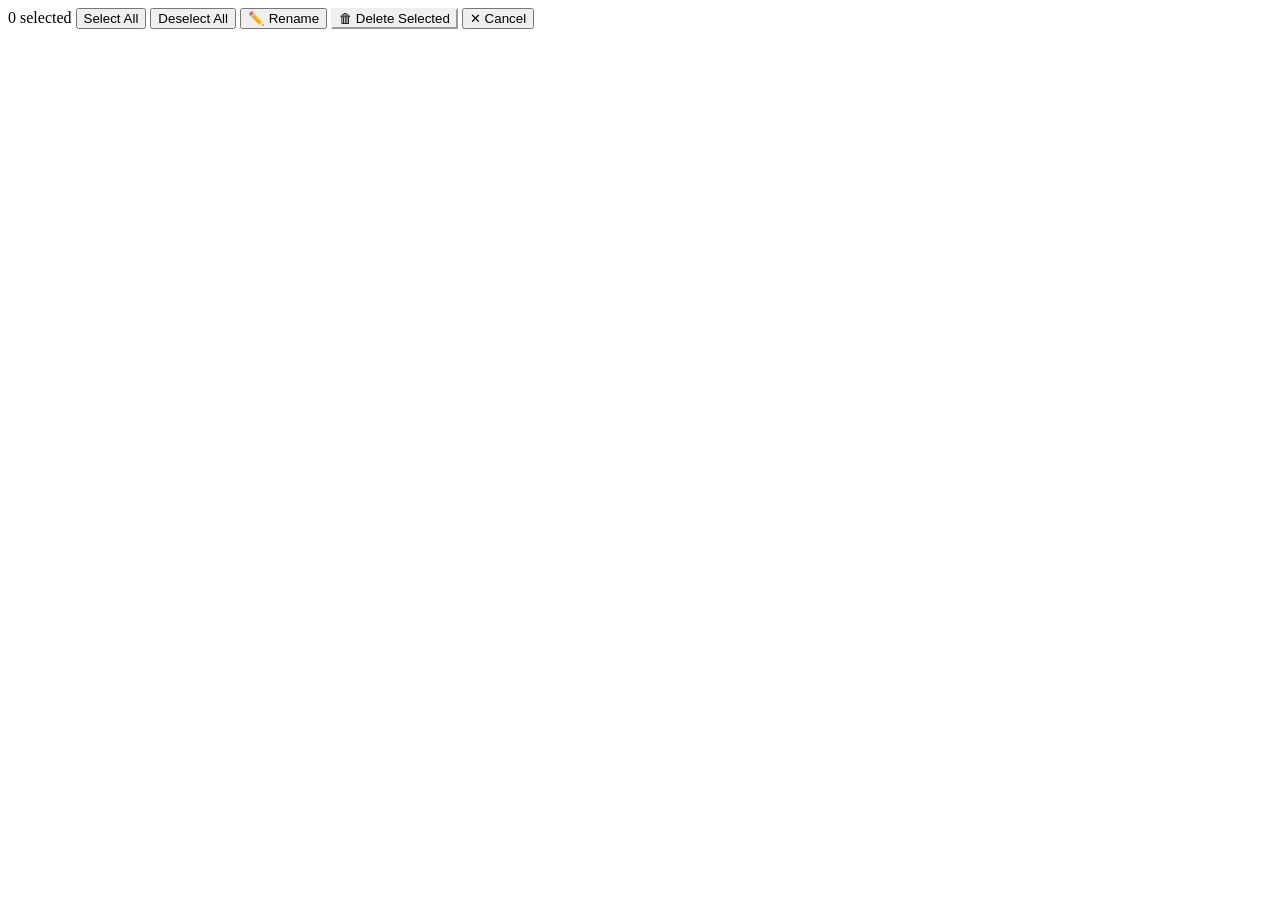
==== Shot Taker/templates/index.html @ 3c6f1e76 "First upload. First upload. Considered Beta 0.01" ====
<!DOCTYPE html>
<html lang="en">
<head>
    <meta charset="UTF-8">
    <meta name="viewport" content="width=device-width, initial-scale=1.0">
    <title>ShotTaker</title>
    <link rel="stylesheet" href="/static/style.css">
</head>
<body>

<!-- =========================
     SETUP WIZARD OVERLAY
========================= -->
<div id="wizardOverlay" class="wizard-overlay" style="display:none;">
<div class="wizard-box">

    <div class="wizard-header">
        <span class="logo">ShotTaker</span>
        <p class="wizard-sub">Let's get you set up.</p>
    </div>

    <div class="wizard-progress">
        <div class="wizard-progress-bar" id="wizardProgressBar"></div>
    </div>
    <div class="wizard-step-label" id="wizardStepLabel"></div>

    <!-- WELCOME -->
    <div class="wizard-step" id="wstep-welcome">
        <h2>Welcome to ShotTaker</h2>
        <p>ShotTaker runs in the background while you game and automatically captures screenshots — no platform overlay required. It saves directly to your chosen folder with organised filenames.</p>
        <p>This wizard will walk you through configuring your setup. It only takes a few minutes.</p>
        <p class="hint">💡 You can re-run this wizard any time from Settings → Screenshots.</p>
        <p class="hint">📁 <strong>Browse</strong> buttons open a folder picker. If nothing happens, check your taskbar — it may have opened behind other windows.</p>
    </div>

    <!-- PLATFORM SELECT -->
    <div class="wizard-step" id="wstep-platforms">
        <h2>Which Platforms Do You Use?</h2>
        <p>Select all your game launchers. ShotTaker uses these for game detection — not for screenshot capture.</p>
        <div class="platform-check-list">
            <label class="platform-check-item">
                <input type="checkbox" id="use_steam" checked>
                <span class="platform-label steam-label">Steam</span>
                <span class="platform-check-desc">Steam client</span>
            </label>
            <label class="platform-check-item">
                <input type="checkbox" id="use_gog">
                <span class="platform-label gog-label">GOG</span>
                <span class="platform-check-desc">GOG Galaxy</span>
            </label>
            <label class="platform-check-item">
                <input type="checkbox" id="use_epic">
                <span class="platform-label epic-label">Epic</span>
                <span class="platform-check-desc">Epic Games Launcher</span>
            </label>
            <label class="platform-check-item">
                <input type="checkbox" id="use_ubisoft">
                <span class="platform-label ubisoft-label">Ubisoft</span>
                <span class="platform-check-desc">Ubisoft Connect</span>
            </label>
            <label class="platform-check-item">
                <input type="checkbox" id="use_ea">
                <span class="platform-label ea-label">EA</span>
                <span class="platform-check-desc">EA App</span>
            </label>
        </div>
        <div class="info-box" style="margin-top:14px;">
            📂 ShotTaker will automatically scan for your game folders when you reach the Game Folders step.
        </div>
    </div>

    <!-- CAPTURE MODE -->
    <div class="wizard-step" id="wstep-capturemode">
        <h2>Screenshot Mode</h2>
        <p>How should ShotTaker decide when to take screenshots?</p>
        <div class="mode-options">
            <label class="mode-option">
                <input type="radio" name="capture_mode" value="timelapse" checked>
                <div class="mode-option-content">
                    <strong>⏱ Time Lapse</strong>
                    <p>Takes a screenshot at a set interval (e.g. every 7 minutes). Predictable and low CPU usage.</p>
                    <p class="mode-recommended">✓ Recommended for most systems</p>
                </div>
            </label>
            <label class="mode-option">
                <input type="radio" name="capture_mode" value="action">
                <div class="mode-option-content">
                    <strong>⚡ Action Shots</strong>
                    <p>Monitors the screen for significant changes and captures automatically when something interesting happens.</p>
                    <p class="warn-text">⚠️ Continuously monitors your screen — may impact performance on lower-end systems.</p>
                </div>
            </label>
            <label class="mode-option">
                <input type="radio" name="capture_mode" value="hybrid">
                <div class="mode-option-content">
                    <strong>🔀 Hybrid</strong>
                    <p>Runs both Time Lapse and Action Shots simultaneously for maximum coverage.</p>
                    <p class="warn-text">⚠️ Higher CPU usage — recommended for mid to high-end systems only.</p>
                </div>
            </label>
        </div>
    </div>

    <!-- SCREENSHOT FOLDER -->
    <div class="wizard-step" id="wstep-shotfolder">
        <h2>Screenshot Folder</h2>
        <p>Where should ShotTaker save your screenshots?</p>
        <div class="wizard-field">
            <label>Screenshots folder</label>
            <div class="browse-row">
                <input class="path-input" id="wiz_screenshot_folder" placeholder="e.g. C:\Screenshots\Games">
                <button class="btn btn-secondary" onclick="browseAndFill('wiz_screenshot_folder')">📁 Browse</button>
            </div>
        </div>
        <div class="wizard-field" style="margin-top:16px;">
            <div class="settings-row">
                <div>
                    <label><strong>Organise by game</strong></label>
                    <p class="hint">Creates a subfolder per game: <code>Screenshots/PathOfExile/</code></p>
                </div>
                <label class="toggle">
                    <input type="checkbox" id="wiz_per_game" checked>
                    <span class="toggle-slider"></span>
                </label>
            </div>
        </div>
        <div class="info-box" style="margin-top:14px;">
            <strong>File naming:</strong> Screenshots are saved as <code>GameName_TimeLapse_001.png</code> or <code>GameName_DynamicShot_001.png</code>. Numbers continue from where they left off across sessions.
        </div>
    </div>

    <!-- INTERVAL (timelapse/hybrid only) -->
    <div class="wizard-step" id="wstep-interval">
        <h2>⏱ Time Lapse Settings</h2>
        <div class="wizard-field">
            <label>Interval between screenshots (minutes)</label>
            <input id="wiz_interval" type="number" min="1" max="120" value="7" class="num-input">
            <p class="hint">7 minutes is a good default for most games.</p>
        </div>
        <div class="wizard-field">
            <label>First screenshot delay (seconds)</label>
            <input id="wiz_first_delay" type="number" min="0" max="300" value="10" class="num-input">
            <p class="hint">Wait this long after game launch before the first shot. Lets the game finish loading.</p>
        </div>
        <div class="wizard-field" style="margin-top:14px;">
            <div class="settings-row">
                <div>
                    <label><strong>Burst mode</strong></label>
                    <p class="hint">Take several shots in quick succession each interval instead of one.</p>
                </div>
                <label class="toggle">
                    <input type="checkbox" id="wiz_burst_enabled" onchange="toggleWizBurst()">
                    <span class="toggle-slider"></span>
                </label>
            </div>
            <div id="wiz_burst_options" style="display:none; margin-top:10px;">
                <div class="burst-config-row">
                    <div class="burst-config-field">
                        <label>Shots per burst</label>
                        <input id="wiz_burst_shots" type="number" min="1" max="10" value="3" class="num-input">
                    </div>
                    <div class="burst-config-field">
                        <label>Delay between shots (s)</label>
                        <input id="wiz_burst_delay" type="number" min="0.5" max="10" step="0.5" value="0.5" class="num-input">
                    </div>
                </div>
            </div>
        </div>
    </div>

    <!-- ACTION SHOTS (action/hybrid only) -->
    <div class="wizard-step" id="wstep-actionshots">
        <h2>⚡ Action Shots Settings</h2>
        <div class="warning-box">
            <strong>⚠️ Performance note</strong>
            <p>Action Shots continuously monitors your screen to detect changes. On lower-end systems this may affect game performance. If you notice slowdown, switch to Time Lapse mode in Settings.</p>
        </div>
        <div class="wizard-field" style="margin-top:16px;">
            <label>Sensitivity (how much change triggers a shot)</label>
            <div style="display:flex; align-items:center; gap:12px; margin-top:6px;">
                <input type="range" id="wiz_sensitivity" min="5" max="100" value="30" step="1"
                       oninput="document.getElementById('wiz_sens_val').textContent = this.value">
                <output id="wiz_sens_val">30</output>
            </div>
            <p class="hint">Low = captures subtle changes · High = only captures large scene shifts</p>
        </div>
        <div class="wizard-field">
            <label>Cooldown between action shots (seconds)</label>
            <input id="wiz_action_cooldown" type="number" min="1" max="120" value="5" class="num-input">
            <p class="hint">Minimum time between consecutive action shots. Prevents burst-capturing the same scene.</p>
        </div>
    </div>

    <!-- ACHIEVEMENT SCREENSHOTS -->
    <div class="wizard-step" id="wstep-achievements">
        <h2>🏆 Achievement Screenshots</h2>
        <p>ShotTaker can automatically take a burst of screenshots when Steam detects an achievement unlock — capturing the notification appearing, fully visible, and fading out.</p>
        <div class="info-box">⚠️ Steam only for now. GOG, Epic, Ubisoft and EA support coming in a future update.</div>

        <div class="wizard-field" style="margin-top:16px;">
            <div class="settings-row">
                <label><strong>Enable achievement screenshots</strong></label>
                <label class="toggle">
                    <input type="checkbox" id="wiz_achievement_enabled">
                    <span class="toggle-slider"></span>
                </label>
            </div>
        </div>
        <div class="burst-config-row" style="margin-top:12px;">
            <div class="burst-config-field">
                <label>Shots per burst</label>
                <input id="wiz_ach_shots" type="number" min="1" max="10" value="7" class="num-input">
                <p class="hint">Default: 7</p>
            </div>
            <div class="burst-config-field">
                <label>Delay between shots (s)</label>
                <input id="wiz_ach_delay" type="number" min="0.5" max="10" step="0.5" value="0.5" class="num-input">
                <p class="hint">Min 0.5s</p>
            </div>
        </div>
    </div>

    <!-- NOTIFICATIONS -->
    <div class="wizard-step" id="wstep-notifications">
        <h2>🔔 Notifications</h2>
        <p>ShotTaker can notify you when it detects a game starting.</p>
        <div class="info-box" style="margin-bottom:14px;">
            <strong>What the notification tells you:</strong> It means ShotTaker detected an executable and started capturing. If it fires when you're not in a game, blacklist that exe from the Games tab.
        </div>
        <div class="wizard-field">
            <div class="mode-options">
                <label class="mode-option">
                    <input type="radio" name="notif_enabled" value="yes" checked>
                    <div class="mode-option-content">
                        <strong>Yes — notify me</strong>
                        <p>Shows a Windows notification and plays a sound when a game is detected.</p>
                        <p class="mode-recommended">✓ Recommended while setting up</p>
                    </div>
                </label>
                <label class="mode-option">
                    <input type="radio" name="notif_enabled" value="no">
                    <div class="mode-option-content">
                        <strong>No — run silently</strong>
                    </div>
                </label>
            </div>
        </div>
        <div class="wizard-field">
            <label>Custom notification sound</label>
            <p class="hint">Optional. Upload an mp3, wav, ogg, or m4a file. Leave blank for the built-in sound.</p>
            <div class="notif-sound-row">
                <span id="wiz_sound_label" class="hint">Using built-in sound</span>
                <label class="upload-btn">📂 Upload<input type="file" id="wiz_sound_file" accept=".mp3,.wav,.ogg,.m4a" onchange="uploadSound(this)" style="display:none;"></label>
                <button id="wiz_sound_delete" onclick="deleteSound()" style="display:none;" class="btn btn-secondary">✕ Remove</button>
            </div>
            <br><button class="btn btn-secondary" onclick="testNotification()">🔔 Test Notification</button>
            <div id="wiz_notif_permission" class="warning-box" style="display:none; margin-top:10px;">
                <strong>⚠️ Permission required</strong>
                <p>Click Allow when your browser asks for notification permission.</p>
            </div>
        </div>
    </div>

    <!-- WINDOW & STARTUP -->
    <div class="wizard-step" id="wstep-window">
        <h2>🖥️ Window &amp; Startup</h2>
        <div class="wizard-field">
            <div class="settings-row">
                <div>
                    <label><strong>Launch ShotTaker with Windows</strong></label>
                    <p class="hint">Starts automatically when you log in.</p>
                </div>
                <label class="toggle">
                    <input type="checkbox" id="wiz_startup" onchange="toggleWizStartup(this)">
                    <span class="toggle-slider"></span>
                </label>
            </div>
        </div>
        <div class="wizard-field">
            <div class="settings-row">
                <div>
                    <label><strong>Minimise to system tray</strong></label>
                    <p class="hint">Closing the window sends it to the tray instead of exiting.</p>
                </div>
                <label class="toggle">
                    <input type="checkbox" id="wiz_minimise_tray">
                    <span class="toggle-slider"></span>
                </label>
            </div>
        </div>
        <div class="wizard-field">
            <div class="settings-row">
                <div>
                    <label><strong>Pop up window when game detected</strong></label>
                    <p class="hint">Briefly shows the ShotTaker window when a game starts.</p>
                </div>
                <label class="toggle">
                    <input type="checkbox" id="wiz_popup_game" checked>
                    <span class="toggle-slider"></span>
                </label>
            </div>
        </div>
    </div>

    <!-- GAME FOLDERS -->
    <div class="wizard-step" id="wstep-gamefolders">
        <h2>📂 Game Folders</h2>
        <p>ShotTaker is scanning for your game install folders...</p>
        <div id="wiz_scan_status" class="info-box">🔍 Scanning...</div>
        <div id="wiz_folder_results"></div>
        <div class="wizard-field" style="margin-top:16px;">
            <label>Add a folder manually</label>
            <div class="add-folder-row">
                <select id="wiz_add_platform" class="select" style="min-width:120px;">
                    <option value="steam">Steam</option>
                    <option value="gog">GOG</option>
                    <option value="epic">Epic</option>
                    <option value="ubisoft">Ubisoft</option>
                    <option value="ea">EA</option>
                    <option value="extra_games">Other</option>
                </select>
                <input class="path-input" id="wiz_add_path" placeholder="Folder path">
                <button class="btn btn-secondary" onclick="wizBrowseFolder('wiz_add_path')">📁 Browse</button>
                <button class="btn btn-primary" onclick="wizAddFolder()">Add</button>
            </div>
        </div>
    </div>

    <!-- STEAM STATS FOLDER -->
    <div class="wizard-step" id="wstep-steamstats">
        <h2>🏆 Steam Achievement Detection</h2>
        <p>ShotTaker watches Steam's local stats folder to detect achievement unlocks. If Steam is installed on a non-default drive, update this path.</p>
        <div class="info-box">Default: <code>C:\Program Files (x86)\Steam\appcache\stats</code></div>
        <div class="wizard-field" style="margin-top:14px;">
            <label>Steam stats folder path</label>
            <div class="browse-row">
                <input class="path-input" id="wiz_steam_stats" placeholder="Path to Steam appcache/stats folder">
                <button class="btn btn-secondary" onclick="browseAndFill('wiz_steam_stats')">📁 Browse</button>
            </div>
        </div>
    </div>

    <!-- DONE -->
    <div class="wizard-step" id="wstep-done">
        <h2>✅ All Done!</h2>
        <p>Here's a summary of your setup. Anything marked <span style="color:var(--orange)">Later</span> can be configured in Settings.</p>
        <div id="wizardSummary" class="wizard-summary"></div>
        <p class="hint">Click <strong>Start ShotTaker</strong> to go to your dashboard.</p>
    </div>

    <!-- WIZARD NAV -->
    <div class="wizard-nav">
        <button id="wizBtnBack" class="btn btn-secondary" onclick="wizardBack()" style="display:none;">← Back</button>
        <button id="wizBtnNext" class="btn btn-primary" onclick="wizardNext()">Next →</button>
        <button id="wizBtnFinish" class="btn btn-primary" onclick="wizardFinish()" style="display:none;">Start ShotTaker ✓</button>
    </div>

</div>
</div>


<!-- =========================
     MAIN APP
========================= -->
<div id="mainApp" style="display:none;">

<!-- HEADER -->
<header class="header" style="display:none;" id="mainHeader">
    <div class="header-left">
        <span class="logo">ShotTaker</span>
        <div class="status-pill">
            <span class="status-dot" id="statusDot"></span>
            <span id="statusText">Loading...</span>
        </div>
        <span class="game-badge" id="activePlatformBadge"></span>
    </div>
    <div class="header-right">
        <nav class="main-nav">
            <button class="btn btn-ghost nav-btn active" onclick="switchTab('dashboard', this)">Dashboard</button>
            <button class="btn btn-ghost nav-btn" onclick="switchTab('gallery', this)">Gallery</button>
            <button class="btn btn-ghost nav-btn" onclick="switchTab('games', this)">Games</button>
            <button class="btn btn-ghost nav-btn" onclick="switchTab('blacklist', this)">Blacklist</button>
            <button class="btn btn-ghost nav-btn" onclick="switchTab('settings', this)">Settings</button>
        </nav>
    </div>
</header>

<!-- =========================
     DASHBOARD
========================= -->
<div id="dashboard" class="page active">
<div class="main">

    <div class="dash-grid">
        <div class="dash-card">
            <div class="dash-label">Active Game</div>
            <div class="dash-value" id="activeGame">None</div>
        </div>
        <div class="dash-card">
            <div class="dash-label">Platform</div>
            <div class="dash-value" id="activePlatform">—</div>
        </div>
        <div class="dash-card">
            <div class="dash-label">Games Detected</div>
            <div class="dash-value" id="gameCount">0</div>
        </div>
        <div class="dash-card">
            <div class="dash-label">Screenshots Taken</div>
            <div class="dash-value" id="shotCount">0</div>
        </div>
    </div>

    <div class="section-card">
        <h3 class="section-title">Capture Mode</h3>
        <div style="display:flex; align-items:center; gap:12px; flex-wrap:wrap;">
            <div class="mode-options" style="flex-direction:row; margin:0; gap:8px;">
                <label class="mode-option" style="padding:8px 14px; flex-direction:row; align-items:center; gap:8px;">
                    <input type="radio" name="dash_capture_mode" value="timelapse" onchange="saveDashCaptureMode()">
                    <span>⏱ Time Lapse</span>
                </label>
                <label class="mode-option" style="padding:8px 14px; flex-direction:row; align-items:center; gap:8px;">
                    <input type="radio" name="dash_capture_mode" value="action" onchange="saveDashCaptureMode()">
                    <span>⚡ Action Shots</span>
                </label>
                <label class="mode-option" style="padding:8px 14px; flex-direction:row; align-items:center; gap:8px;">
                    <input type="radio" name="dash_capture_mode" value="hybrid" onchange="saveDashCaptureMode()">
                    <span>🔀 Hybrid</span>
                </label>
            </div>
        </div>
        <p class="hint" id="dashModeHint" style="margin-top:8px;"></p>
    </div>

    <div id="lastSessionCard" class="section-card" style="display:none;">
        <h3 class="section-title">Last Session</h3>
        <div id="lastSessionInfo"></div>
    </div>

    <div class="section-card">
        <h3 class="section-title">Screenshot Folders</h3>
        <div id="screenshotFolderLinks"></div>
    </div>

</div>
</div>


<!-- =========================
     GALLERY
========================= -->
<div id="gallery" class="page">

    <!-- Gallery toolbar -->
    <div class="toolbar">
        <div class="filters">
            <div class="select-wrap">
                <select id="gallery_game_filter" class="select" onchange="loadGallery()">
                    <option value="">All Games</option>
                </select>
            </div>
            <div class="select-wrap">
                <select id="gallery_type_filter" class="select" onchange="loadGallery()">
                    <option value="">All Types</option>
                    <option value="TimeLapse">Time Lapse</option>
                    <option value="DynamicShot">Action Shots</option>
                    <option value="Achievement">Achievement</option>
                </select>
            </div>
            <button class="btn btn-secondary" id="sessionFilterBtn" onclick="toggleSessionFilter()" style="font-size:12px; white-space:nowrap;">
                🎮 Recent Session
            </button>
        </div>
        <div class="toolbar-right">
            <span class="stats" id="galleryStats"></span>
            <button class="btn btn-secondary" onclick="lookupSteamIds()" title="Look up Steam AppID names" style="font-size:11px;">🔍 Lookup Steam IDs</button>
            <button class="btn btn-ghost" onclick="loadGallery()" title="Refresh">⟳</button>
        </div>
    </div>

    <div class="main">
        <div id="galleryGrid" class="gallery"></div>
        <div id="galleryEmpty" class="empty-state hidden">
            <div class="empty-icon">📷</div>
            <p>No screenshots yet.</p>
            <p class="empty-sub">ShotTaker will capture screenshots automatically when you're in a game.</p>
        </div>
        <div id="galleryPagination" class="pagination"></div>
    </div>

    <!-- Lightbox -->
    <div id="lightbox" class="lightbox hidden">
        <div class="lb-overlay" onclick="closeLightbox()"></div>
        <div class="lb-frame">
            <button class="lb-close" onclick="closeLightbox()">&times;</button>
            <button class="lb-nav lb-prev" id="lbPrev" onclick="lightboxNav(-1)">&#8249;</button>
            <button class="lb-nav lb-next" id="lbNext" onclick="lightboxNav(1)">&#8250;</button>
            <img id="lbImg" src="" alt="">
            <div class="lb-meta">
                <span id="lbGame"></span>
                <span id="lbType"></span>
                <span id="lbNum"></span>
                <button class="lb-dl-btn" id="lbCopy" onclick="copyScreenshotPath()">📋 Copy Path</button>
                <button class="btn btn-secondary" id="lbOpenWith" onclick="openInApp()">🖼 Open in Paint</button>
                <button class="btn btn-secondary" id="lbDelete" onclick="deleteCurrentShot()" style="color:var(--red); border-color:var(--red);">🗑 Delete</button>
            </div>
        </div>
    </div>

</div>


<!-- =========================
     GAMES
========================= -->
<div id="games" class="page">
<div class="main">

    <div class="section-card" style="margin-bottom:14px;">
        <div style="display:flex; align-items:center; justify-content:space-between; flex-wrap:wrap; gap:10px;">
            <div>
                <strong>Scan for new games</strong>
                <p class="hint" style="margin:2px 0 0;">Installed something new? Run a scan to pick it up.</p>
            </div>
            <button class="btn btn-primary" onclick="triggerGameScan()">♻️ Scan Now</button>
        </div>
    </div>

    <div class="toolbar" style="margin-bottom:10px; border-radius:var(--radius);">
        <input type="text" id="gamesSearch" class="search-input" placeholder="Search games..." oninput="filterGames()" style="flex:1; max-width:300px;">
        <div class="platform-filter" id="platformFilter">
            <button class="filter-btn active" data-platform="all" onclick="setPlatformFilter('all', this)">All</button>
            <button class="filter-btn steam-filter" data-platform="steam" onclick="setPlatformFilter('steam', this)">Steam</button>
            <button class="filter-btn gog-filter" data-platform="gog" onclick="setPlatformFilter('gog', this)">GOG</button>
            <button class="filter-btn epic-filter" data-platform="epic" onclick="setPlatformFilter('epic', this)">Epic</button>
            <button class="filter-btn ubisoft-filter" data-platform="ubisoft" onclick="setPlatformFilter('ubisoft', this)">Ubisoft</button>
            <button class="filter-btn ea-filter" data-platform="ea" onclick="setPlatformFilter('ea', this)">EA</button>
            <button class="filter-btn extra-filter" data-platform="extra_games" onclick="setPlatformFilter('extra_games', this)">Other</button>
        </div>
        <span id="gamesCount" class="stats"></span>
    </div>

    <div id="gamesList"></div>

</div>
</div>


<!-- =========================
     BLACKLIST
========================= -->
<div id="blacklist" class="page">
<div class="main">
    <h2 style="margin-bottom:16px;">Blacklist</h2>
    <button class="btn btn-secondary" onclick="loadBlacklist()" style="margin-bottom:14px;">Refresh</button>
    <div id="blacklistList"></div>
</div>
</div>


<!-- =========================
     SETTINGS
========================= -->
<div id="settings" class="page">
<div class="main">
    <h2 style="margin-bottom:16px;">Settings</h2>

    <div class="settings-tabs">
        <button class="stab active" onclick="switchSettingsTab('stab-screenshots', this)">📸 Screenshots</button>
        <button class="stab" onclick="switchSettingsTab('stab-platforms', this)">🎮 Platforms</button>
        <button class="stab" onclick="switchSettingsTab('stab-gallery', this)">🖼 Gallery</button>
        <button class="stab" onclick="switchSettingsTab('stab-notifications', this)">🔔 Notifications</button>
        <button class="stab" onclick="switchSettingsTab('stab-window', this)">🖥️ Window</button>
        <button class="stab" onclick="switchSettingsTab('stab-feedback', this)">💬 Feedback</button>
    </div>

    <!-- SCREENSHOTS TAB -->
    <div id="stab-screenshots" class="stab-content active">

        <div class="section-card">
            <h3 class="section-title">Capture Mode</h3>
            <div class="mode-options">
                <label class="mode-option">
                    <input type="radio" name="s_capture_mode" value="timelapse" onchange="saveCaptureMode()">
                    <div class="mode-option-content"><strong>⏱ Time Lapse</strong><p>Fixed interval screenshots.</p></div>
                </label>
                <label class="mode-option">
                    <input type="radio" name="s_capture_mode" value="action" onchange="saveCaptureMode()">
                    <div class="mode-option-content"><strong>⚡ Action Shots</strong><p>Screen change detection.</p><p class="warn-text">⚠️ Higher CPU usage.</p></div>
                </label>
                <label class="mode-option">
                    <input type="radio" name="s_capture_mode" value="hybrid" onchange="saveCaptureMode()">
                    <div class="mode-option-content"><strong>🔀 Hybrid</strong><p>Both modes simultaneously.</p><p class="warn-text">⚠️ Highest CPU usage.</p></div>
                </label>
            </div>
        </div>

        <div class="section-card" id="card_timelapse">
            <h3 class="section-title">Time Lapse Settings</h3>
            <div class="settings-row">
                <label>Interval (minutes)</label>
                <input id="interval" type="number" min="1" class="num-input" style="width:70px;">
            </div>
            <div class="settings-row" style="margin-top:8px;">
                <label>First screenshot delay (seconds)</label>
                <input id="first_delay" type="number" min="0" class="num-input" style="width:70px;">
            </div>
            <div class="settings-row" style="margin-top:14px;">
                <div><label><strong>Burst mode</strong></label><p class="hint">Multiple shots per interval.</p></div>
                <label class="toggle"><input type="checkbox" id="burst_enabled" onchange="toggleBurst()"><span class="toggle-slider"></span></label>
            </div>
            <div id="burst_options" style="display:none; margin-top:10px;">
                <div class="burst-config-row">
                    <div class="burst-config-field">
                        <label>Shots per burst</label>
                        <input id="burst_shots" type="number" min="1" max="10" value="3" class="num-input">
                    </div>
                    <div class="burst-config-field">
                        <label>Delay (s)</label>
                        <input id="burst_delay" type="number" min="0.5" max="10" step="0.5" value="0.5" class="num-input">
                    </div>
                </div>
            </div>
            <br><button class="btn btn-primary" onclick="saveSettings()">Save</button>
        </div>

        <div class="section-card" id="card_actionshots">
            <h3 class="section-title">Action Shots Settings</h3>
            <div class="settings-row">
                <label>Sensitivity</label>
                <div style="display:flex; align-items:center; gap:10px;">
                    <input type="range" id="sensitivity" min="5" max="100" value="30" step="1"
                           oninput="document.getElementById('sens_val').textContent = this.value">
                    <output id="sens_val">30</output>
                </div>
            </div>
            <div class="settings-row" style="margin-top:8px;">
                <label>Cooldown between shots</label>
                <div style="display:flex; align-items:center; gap:6px;">
                    <input id="action_cooldown" type="number" min="1" max="999" value="5" class="num-input" style="width:70px;">
                    <select id="action_cooldown_unit" class="select" style="width:90px;" onchange="updateCooldownMax()">
                        <option value="seconds">Seconds</option>
                        <option value="minutes">Minutes</option>
                    </select>
                </div>
            </div>
            <br><button class="btn btn-primary" onclick="saveActionSettings()">Save</button>
        </div>

        <div class="section-card">
            <h3 class="section-title">🏆 Achievement Screenshots <span class="platform-label steam-label">Steam</span></h3>
            <p class="hint">Takes a burst when a Steam achievement is unlocked. ⚠️ Steam only for now.</p>
            <div class="settings-row" style="margin-top:10px;">
                <label><strong>Enable</strong></label>
                <label class="toggle"><input type="checkbox" id="achievement_enabled" onchange="saveAchievementSettings()"><span class="toggle-slider"></span></label>
            </div>
            <div style="margin-top:14px;">
                <div class="burst-config-row">
                    <div class="burst-config-field">
                        <label>Shots per burst</label>
                        <input id="ach_shots" type="number" min="1" max="10" value="7" class="num-input" onchange="saveAchievementSettings()">
                    </div>
                    <div class="burst-config-field">
                        <label>Delay (s)</label>
                        <input id="ach_delay" type="number" min="0.5" max="10" step="0.5" value="0.5" class="num-input" onchange="saveAchievementSettings()">
                    </div>
                </div>
            </div>
            <div style="margin-top:14px;">
                <button class="btn btn-secondary" onclick="fireManualBurst()">🔥 Fire Manual Burst Now</button>
                <p class="hint">Test the burst or use for platforms without automatic detection.</p>
            </div>
        </div>

        <div class="section-card">
            <h3 class="section-title">Setup Wizard</h3>
            <p class="hint">Re-run the setup wizard. Your existing settings will be pre-filled.</p>
            <button class="btn btn-secondary" onclick="showWizard()">Re-run Setup Wizard</button>
        </div>

    </div>

    <!-- PLATFORMS TAB -->
    <div id="stab-platforms" class="stab-content">

        <div class="section-card">
            <h3 class="section-title">Game Folders</h3>
            <p class="hint">Folders scanned for game executables.</p>
            <div class="folder-mgmt-row">
                <select id="add_platform" class="select">
                    <option value="steam">Steam</option>
                    <option value="gog">GOG</option>
                    <option value="epic">Epic</option>
                    <option value="ubisoft">Ubisoft</option>
                    <option value="ea">EA</option>
                    <option value="extra_games">Other</option>
                </select>
                <input class="path-input" id="add_folder_path" placeholder="Folder path">
                <button class="btn btn-secondary" onclick="browseAndFill('add_folder_path')">📁 Browse</button>
                <button class="btn btn-primary" onclick="addGameFolder()">Add</button>
            </div>
            <p class="hint">💡 Browse may open behind other windows — check your taskbar.</p>
            <br>
            <div id="steamFolderList"><h4>Steam</h4><span class="hint">Loading...</span></div>
            <div id="gogFolderList"><h4>GOG</h4><span class="hint">Loading...</span></div>
            <div id="epicFolderList"><h4>Epic</h4><span class="hint">Loading...</span></div>
            <div id="ubisoftFolderList"><h4>Ubisoft</h4><span class="hint">Loading...</span></div>
            <div id="eaFolderList"><h4>EA</h4><span class="hint">Loading...</span></div>
            <div id="extraFolderList"><h4>Other</h4><span class="hint">Loading...</span></div>
            <br>
            <button class="btn btn-secondary" onclick="runAutoScan()">🔍 Auto-Scan</button>
            <button class="btn btn-secondary" onclick="triggerGameScan()" style="margin-left:8px;">♻️ Rescan Games</button>
        </div>

        <div class="section-card">
            <h3 class="section-title">Steam Achievement Stats Folder</h3>
            <p class="hint">Required for achievement screenshot detection. Update if Steam is on a non-default drive.</p>
            <p class="hint">Default: <code>C:\Program Files (x86)\Steam\appcache\stats</code></p>
            <div class="browse-row">
                <input class="path-input" id="steam_stats_folder" placeholder="Steam appcache/stats path">
                <button class="btn btn-secondary browse-btn" onclick="browseAndFill('steam_stats_folder')">📁 Browse</button>
            </div>
            <br><button class="btn btn-primary" onclick="saveSteamStatsFolder()">Save</button>
        </div>

        <div class="section-card">
            <h3 class="section-title">Steam Hotkey Backup <span class="hint">(Advanced)</span></h3>
            <p class="hint">Optionally press the Steam screenshot hotkey alongside direct capture. Steam only — Epic and GOG are not supported.</p>
            <div class="settings-row">
                <label><strong>Enable Steam hotkey backup</strong></label>
                <label class="toggle"><input type="checkbox" id="steam_hotkey_backup" onchange="saveHotkeyBackup()"><span class="toggle-slider"></span></label>
            </div>
            <div style="margin-top:12px;">
                <div class="hotkey-row">
                    <span class="platform-label steam-label">Steam</span>
                    <input class="key-input" id="hk_steam" readonly>
                    <button class="btn btn-secondary key-clear" onclick="clearKey('hk_steam')">Clear</button>
                </div>
                <br><button class="btn btn-primary" onclick="saveHotkeys()">Save Hotkey</button>
            </div>
        </div>

    </div>

    <!-- GALLERY TAB -->
    <div id="stab-gallery" class="stab-content">

        <div class="section-card">
            <h3 class="section-title">Screenshot Folder</h3>
            <p class="hint">Where ShotTaker saves screenshots.</p>
            <div class="browse-row">
                <input class="path-input" id="screenshot_folder">
                <button class="btn btn-secondary browse-btn" onclick="browseAndFill('screenshot_folder')">📁 Browse</button>
                <button class="btn btn-secondary" onclick="openFolder(document.getElementById('screenshot_folder').value)">Open</button>
            </div>
            <div class="settings-row" style="margin-top:14px;">
                <div><label><strong>Organise by game</strong></label><p class="hint">Creates subfolders per game.</p></div>
                <label class="toggle"><input type="checkbox" id="per_game_folders"><span class="toggle-slider"></span></label>
            </div>
            <br><button class="btn btn-primary" onclick="saveGallerySettings()">Save</button>
        </div>

        <div class="section-card">
            <h3 class="section-title">Open Screenshots With</h3>
            <p class="hint">Program used when clicking "Open in..." on a screenshot. Default: Paint.</p>
            <div class="browse-row">
                <input class="path-input" id="open_with" placeholder="e.g. mspaint or C:\Program Files\GIMP\gimp.exe">
                <button class="btn btn-secondary browse-btn" onclick="browseAndFill('open_with')">📁 Browse</button>
            </div>
            <br><button class="btn btn-primary" onclick="saveGallerySettings()">Save</button>
        </div>

        <div class="section-card">
            <h3 class="section-title">Screenshot Folders (per platform)</h3>
            <p class="hint">Quick-access links on the Dashboard. These are your platform's own screenshot save locations, separate from ShotTaker's direct captures.</p>
            <div class="folder-row"><span class="platform-label steam-label">Steam</span><input class="path-input" id="sf_steam"><button class="btn btn-secondary" onclick="browseAndFill('sf_steam')">📁</button><button class="btn btn-secondary" onclick="openFolder(document.getElementById('sf_steam').value)">Open</button></div>
            <div class="folder-row"><span class="platform-label gog-label">GOG</span><input class="path-input" id="sf_gog"><button class="btn btn-secondary" onclick="browseAndFill('sf_gog')">📁</button><button class="btn btn-secondary" onclick="openFolder(document.getElementById('sf_gog').value)">Open</button></div>
            <div class="folder-row"><span class="platform-label epic-label">Epic</span><input class="path-input" id="sf_epic"><button class="btn btn-secondary" onclick="browseAndFill('sf_epic')">📁</button><button class="btn btn-secondary" onclick="openFolder(document.getElementById('sf_epic').value)">Open</button></div>
            <div class="folder-row"><span class="platform-label ubisoft-label">Ubisoft</span><input class="path-input" id="sf_ubisoft"><button class="btn btn-secondary" onclick="browseAndFill('sf_ubisoft')">📁</button><button class="btn btn-secondary" onclick="openFolder(document.getElementById('sf_ubisoft').value)">Open</button></div>
            <div class="folder-row"><span class="platform-label ea-label">EA</span><input class="path-input" id="sf_ea"><button class="btn btn-secondary" onclick="browseAndFill('sf_ea')">📁</button><button class="btn btn-secondary" onclick="openFolder(document.getElementById('sf_ea').value)">Open</button></div>
            <br><button class="btn btn-primary" onclick="saveScreenshotFolders()">Save</button>
        </div>

    </div>

    <!-- NOTIFICATIONS TAB -->
    <div id="stab-notifications" class="stab-content">
        <div class="section-card">
            <h3 class="section-title">🔔 Game Detection Notifications</h3>
            <div class="settings-row">
                <label>Enable notifications</label>
                <label class="toggle"><input type="checkbox" id="notif_enabled_setting" onchange="saveNotifSetting()"><span class="toggle-slider"></span></label>
            </div>
            <div style="margin-top:14px;">
                <label>Custom sound</label>
                <p class="hint">mp3, wav, ogg, m4a — or leave blank for built-in.</p>
                <div class="notif-sound-row">
                    <span id="sound_label" class="hint">Using built-in sound</span>
                    <label class="upload-btn">📂 Upload<input type="file" id="sound_file" accept=".mp3,.wav,.ogg,.m4a" onchange="uploadSound(this)" style="display:none;"></label>
                    <button id="sound_delete" onclick="deleteSound()" style="display:none;" class="btn btn-secondary">✕ Remove</button>
                </div>
                <br><button class="btn btn-secondary" onclick="testNotification()">🔔 Test</button>
            </div>
        </div>
    </div>

    <!-- WINDOW TAB -->
    <div id="stab-window" class="stab-content">
        <div class="section-card">
            <h3 class="section-title">🖥️ Window &amp; Startup</h3>
            <div class="settings-row">
                <div><label><strong>Launch with Windows</strong></label><p class="hint">Start automatically on login.</p></div>
                <label class="toggle"><input type="checkbox" id="setting_startup" onchange="toggleStartup(this)"><span class="toggle-slider"></span></label>
            </div>
            <div class="settings-row" style="margin-top:12px;">
                <div><label><strong>Minimise to tray</strong></label><p class="hint">Close sends to tray instead of exiting.</p></div>
                <label class="toggle"><input type="checkbox" id="setting_minimise_tray" onchange="saveWindowSettings()"><span class="toggle-slider"></span></label>
            </div>
            <div class="settings-row" style="margin-top:12px;">
                <div><label><strong>Pop up on game detection</strong></label><p class="hint">Show window briefly when game starts.</p></div>
                <label class="toggle"><input type="checkbox" id="setting_popup_game" onchange="saveWindowSettings()"><span class="toggle-slider"></span></label>
            </div>
            <div id="popup_duration_row" class="settings-row" style="margin-top:12px;">
                <div><label><strong>Pop-up duration (seconds)</strong></label></div>
                <input type="number" id="setting_popup_duration" min="1" max="60" value="5" class="num-input" onchange="saveWindowSettings()">
            </div>
        </div>
    </div>

    <!-- FEEDBACK TAB -->
    <div id="stab-feedback" class="stab-content">

        <div class="section-card">
            <h3 class="section-title">🛠️ Debug Mode</h3>
            <p class="hint">Enables browser developer tools inside ShotTaker. Turn on before reporting a bug.</p>
            <div class="settings-row">
                <div><label><strong>Enable debug mode</strong></label><p class="hint">Allows F12 and right-click inspect inside the window.</p></div>
                <label class="toggle"><input type="checkbox" id="debug_mode_toggle" onchange="saveDebugMode(this)"><span class="toggle-slider"></span></label>
            </div>
            <div id="debug_restart_note" class="warning-box" style="display:none; margin-top:12px;">
                <strong>⚠️ Restart required</strong>
                <p>Close from the tray and relaunch to apply.</p>
            </div>
        </div>

        <div class="section-card">
            <h3 class="section-title">🐛 Reporting a Bug?</h3>
            <ol class="wizard-steps-list">
                <li>Enable <strong>Debug Mode</strong> above and restart ShotTaker</li>
                <li>Reproduce the issue</li>
                <li>Click <strong>Copy Full Log</strong> below</li>
                <li>Check <strong>"Include log"</strong> in the feedback form below</li>
            </ol>
        </div>

        <div class="section-card">
            <h3 class="section-title">Detection Log</h3>
            <p class="hint">Live output from the detection engine. Include this with bug reports.</p>
            <div class="log-header">
                <button class="btn btn-secondary log-copy-btn" onclick="copyFullLog()">📋 Copy Full Log</button>
                <button class="btn btn-secondary log-copy-btn" onclick="clearLogDisplay()">🗑 Clear</button>
            </div>
            <div id="detectionLog" class="log-box"></div>
        </div>

        <div class="section-card">
            <h3 class="section-title">💬 Send Feedback</h3>
            <p class="hint">Found a bug or have a suggestion? This opens your email client with everything pre-filled.</p>
            <div class="info-box" style="margin-bottom:14px;">
                <strong>📋 About the log:</strong> The detection log is <strong>never sent automatically</strong>. It's only included if you tick the box below and choose to send it.
            </div>
            <div class="wizard-field">
                <label>Type</label>
                <select id="feedback_type" class="select" style="width:100%; max-width:300px;">
                    <option value="bug">🐛 Bug report</option>
                    <option value="suggestion">💡 Suggestion</option>
                    <option value="other">💬 General feedback</option>
                </select>
            </div>
            <div class="wizard-field" style="margin-top:12px;">
                <label>Your feedback</label>
                <textarea id="feedback_body" class="feedback-textarea" placeholder="Describe the issue or suggestion..."></textarea>
            </div>
            <div class="wizard-field" style="margin-top:12px;">
                <label class="done-check">
                    <input type="checkbox" id="feedback_include_log">
                    Include detection log in email
                </label>
            </div>
            <div style="margin-top:16px;">
                <button class="btn btn-primary" onclick="sendFeedback()">📧 Open Email Client</button>
            </div>
        </div>

        <div class="section-card">
            <h3 class="section-title">System Info</h3>
            <div id="systemInfo" class="log-box" style="max-height:120px;"></div>
        </div>

    </div>

</div>
</div>

</div><!-- end mainApp -->

<!-- Selection toolbar -->
<div id="selectionToolbar" class="selection-toolbar">
    <span class="selection-count" id="selectionCount">0 selected</span>
    <button class="btn btn-secondary" onclick="selectAllGallery()">Select All</button>
    <button class="btn btn-secondary" onclick="deselectAllGallery()">Deselect All</button>
    <button class="btn btn-primary" onclick="showBulkRename()">✏️ Rename</button>
    <button class="btn btn-secondary" onclick="bulkDeleteSelected()" style="color:var(--red); border-color:var(--red);">🗑 Delete Selected</button>
    <button class="btn btn-ghost" onclick="deselectAllGallery()" style="margin-left:auto;">✕ Cancel</button>
</div>

<!-- Bulk rename modal -->
<div id="bulkRenameModal" class="wizard-overlay" style="display:none;">
<div class="wizard-box" style="max-width:500px;">
    <h2 style="margin-bottom:16px;">✏️ Rename Selected Screenshots</h2>
    <p class="hint" style="margin-bottom:16px;">Rename <span id="renameCount">0</span> selected screenshot(s) to the ShotTaker naming convention.</p>

    <div class="wizard-field">
        <label>Game Name</label>
        <input list="gameNameSuggestions" id="rename_game" class="path-input" placeholder="e.g. Assassins Creed Odyssey" style="width:100%;">
        <datalist id="gameNameSuggestions"></datalist>
        <p class="hint">Tip: Use the Steam Lookup button in the gallery to find the correct game name for numeric folders.</p>
    </div>

    <div class="wizard-field">
        <label>Shot Type</label>
        <select id="rename_type" class="select" style="width:100%;">
            <option value="TimeLapse">Time Lapse</option>
            <option value="DynamicShot">Action Shot</option>
            <option value="Achievement">Achievement</option>
            <option value="Imported">Imported</option>
        </select>
    </div>

    <div class="info-box" style="margin-top:12px;">
        Files will be renamed to: <code id="renamePreview">GameName_TimeLapse_001.png</code><br>
        and moved to the correct folder. Original files will not be kept.
    </div>

    <div class="wizard-nav">
        <button class="btn btn-secondary" onclick="closeBulkRename()">Cancel</button>
        <button class="btn btn-primary" onclick="confirmBulkRename()">Rename Files</button>
    </div>
</div>
</div>

<!-- Toast container -->
<div id="toasts" class="toasts"></div>

<script src="/static/app.js"></script>
</body>
</html>
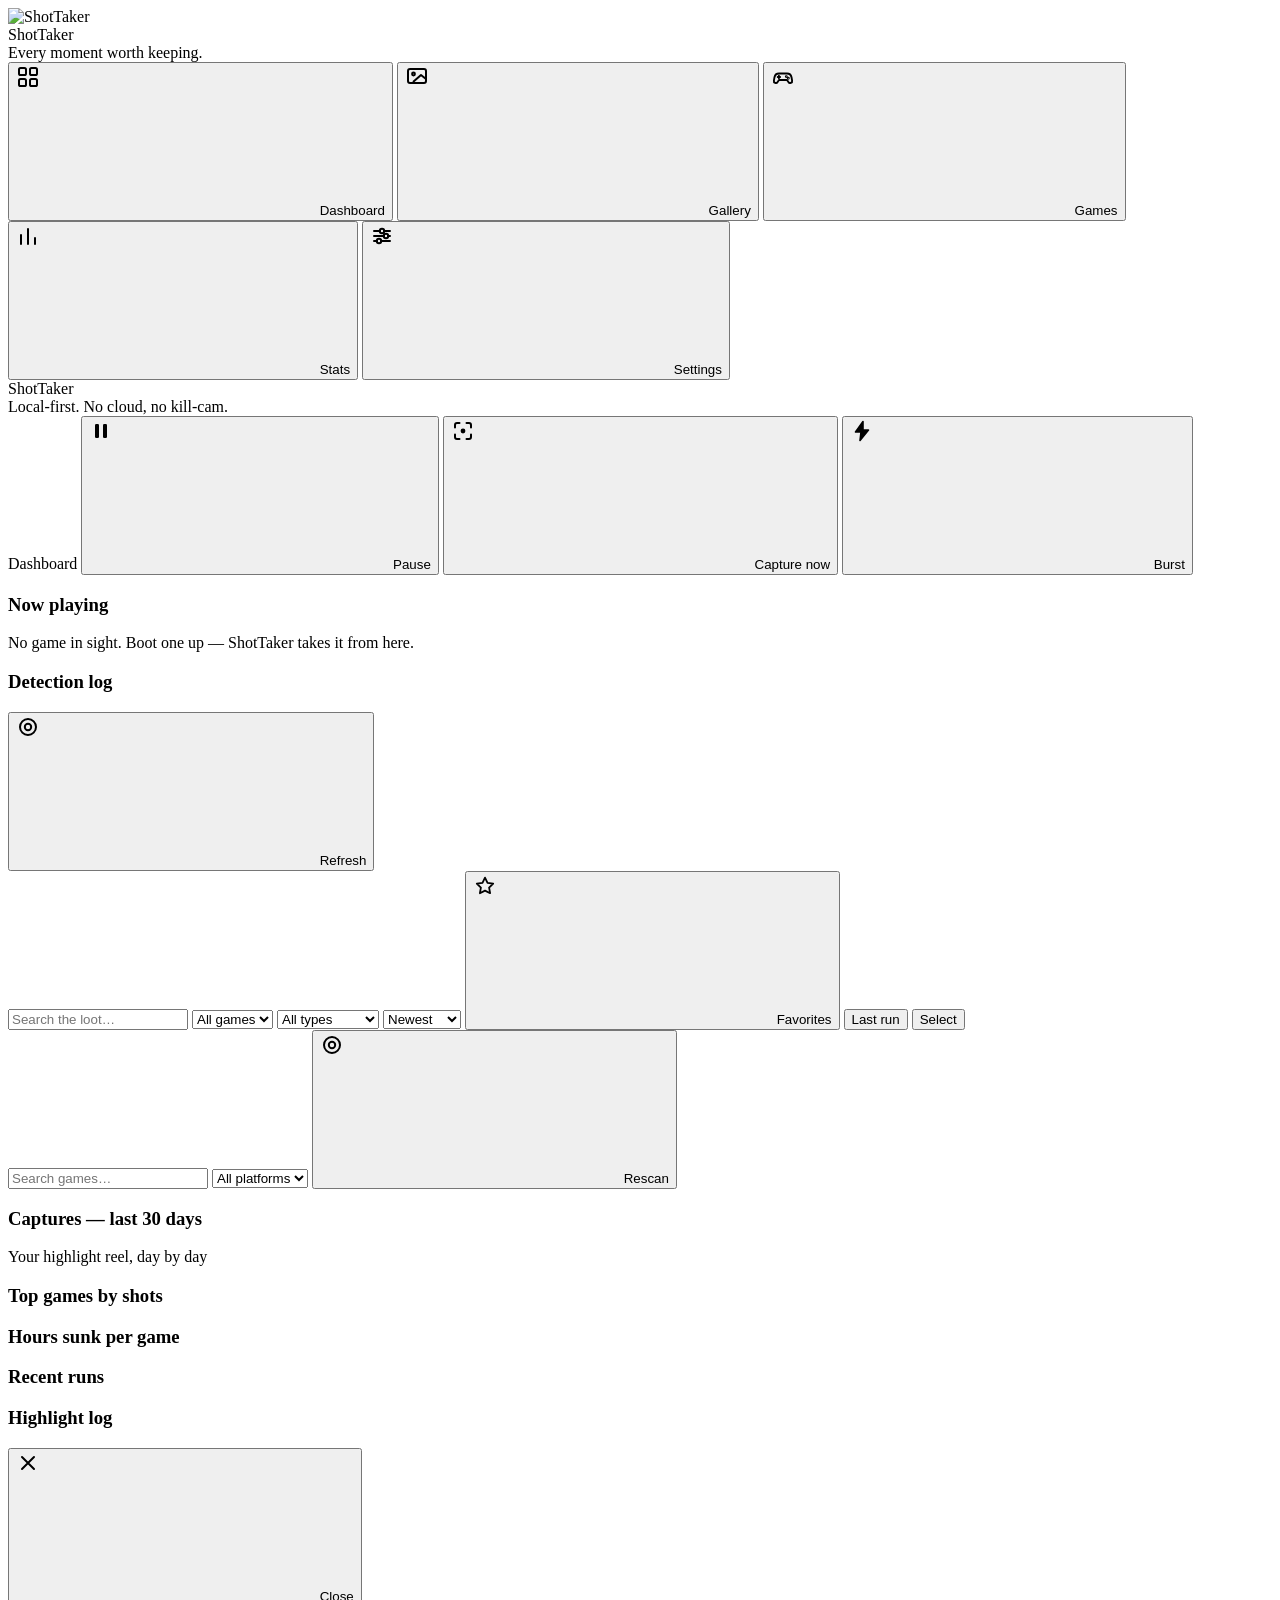
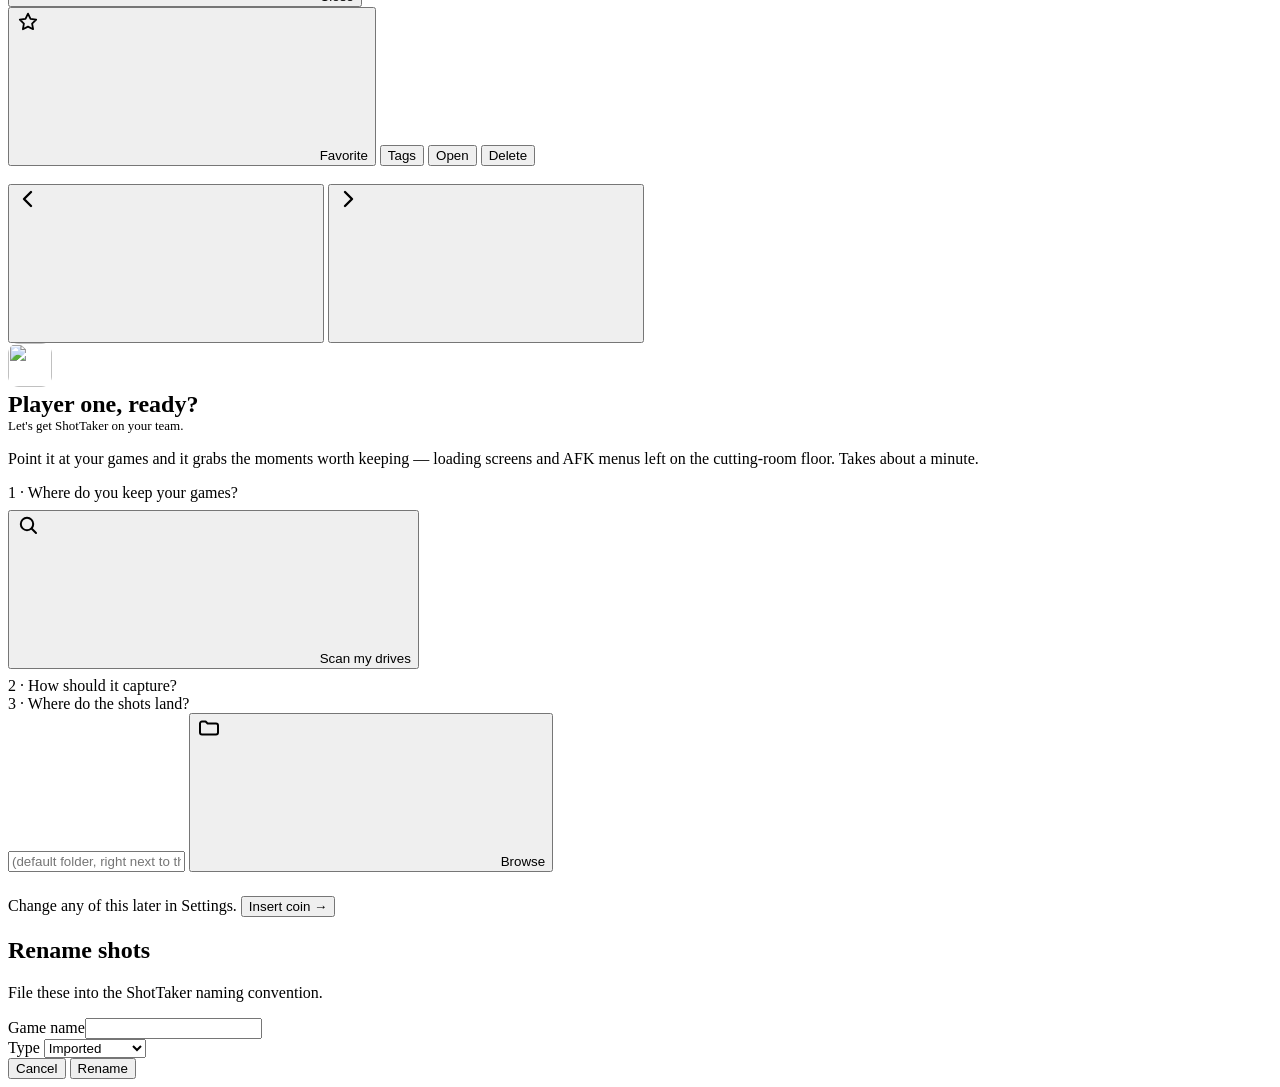
==== commit 77335137: "feat: ShotTaker 1.3.0 — capture engine, library, stats, packaging + branded UI Implements the docs/R" ====
--- a/Shot Taker/templates/index.html
+++ b/Shot Taker/templates/index.html
@@ -1,956 +1,250 @@
 <!DOCTYPE html>
-<html lang="en">
+<html lang="en" data-theme="dark">
 <head>
-    <meta charset="UTF-8">
-    <meta name="viewport" content="width=device-width, initial-scale=1.0">
-    <title>ShotTaker</title>
-    <link rel="stylesheet" href="/static/style.css">
+  <meta charset="UTF-8" />
+  <meta name="viewport" content="width=device-width, initial-scale=1.0" />
+  <title>ShotTaker</title>
+  <link rel="icon" href="/favicon.ico" />
+  <link rel="stylesheet" href="/static/style.css" />
 </head>
 <body>
 
-<!-- =========================
-     SETUP WIZARD OVERLAY
-========================= -->
-<div id="wizardOverlay" class="wizard-overlay" style="display:none;">
-<div class="wizard-box">
-
-    <div class="wizard-header">
-        <span class="logo">ShotTaker</span>
-        <p class="wizard-sub">Let's get you set up.</p>
-    </div>
-
-    <div class="wizard-progress">
-        <div class="wizard-progress-bar" id="wizardProgressBar"></div>
-    </div>
-    <div class="wizard-step-label" id="wizardStepLabel"></div>
-
-    <!-- WELCOME -->
-    <div class="wizard-step" id="wstep-welcome">
-        <h2>Welcome to ShotTaker</h2>
-        <p>ShotTaker runs in the background while you game and automatically captures screenshots — no platform overlay required. It saves directly to your chosen folder with organised filenames.</p>
-        <p>This wizard will walk you through configuring your setup. It only takes a few minutes.</p>
-        <p class="hint">💡 You can re-run this wizard any time from Settings → Screenshots.</p>
-        <p class="hint">📁 <strong>Browse</strong> buttons open a folder picker. If nothing happens, check your taskbar — it may have opened behind other windows.</p>
-    </div>
-
-    <!-- PLATFORM SELECT -->
-    <div class="wizard-step" id="wstep-platforms">
-        <h2>Which Platforms Do You Use?</h2>
-        <p>Select all your game launchers. ShotTaker uses these for game detection — not for screenshot capture.</p>
-        <div class="platform-check-list">
-            <label class="platform-check-item">
-                <input type="checkbox" id="use_steam" checked>
-                <span class="platform-label steam-label">Steam</span>
-                <span class="platform-check-desc">Steam client</span>
-            </label>
-            <label class="platform-check-item">
-                <input type="checkbox" id="use_gog">
-                <span class="platform-label gog-label">GOG</span>
-                <span class="platform-check-desc">GOG Galaxy</span>
-            </label>
-            <label class="platform-check-item">
-                <input type="checkbox" id="use_epic">
-                <span class="platform-label epic-label">Epic</span>
-                <span class="platform-check-desc">Epic Games Launcher</span>
-            </label>
-            <label class="platform-check-item">
-                <input type="checkbox" id="use_ubisoft">
-                <span class="platform-label ubisoft-label">Ubisoft</span>
-                <span class="platform-check-desc">Ubisoft Connect</span>
-            </label>
-            <label class="platform-check-item">
-                <input type="checkbox" id="use_ea">
-                <span class="platform-label ea-label">EA</span>
-                <span class="platform-check-desc">EA App</span>
-            </label>
-        </div>
-        <div class="info-box" style="margin-top:14px;">
-            📂 ShotTaker will automatically scan for your game folders when you reach the Game Folders step.
-        </div>
-    </div>
-
-    <!-- CAPTURE MODE -->
-    <div class="wizard-step" id="wstep-capturemode">
-        <h2>Screenshot Mode</h2>
-        <p>How should ShotTaker decide when to take screenshots?</p>
-        <div class="mode-options">
-            <label class="mode-option">
-                <input type="radio" name="capture_mode" value="timelapse" checked>
-                <div class="mode-option-content">
-                    <strong>⏱ Time Lapse</strong>
-                    <p>Takes a screenshot at a set interval (e.g. every 7 minutes). Predictable and low CPU usage.</p>
-                    <p class="mode-recommended">✓ Recommended for most systems</p>
-                </div>
-            </label>
-            <label class="mode-option">
-                <input type="radio" name="capture_mode" value="action">
-                <div class="mode-option-content">
-                    <strong>⚡ Action Shots</strong>
-                    <p>Monitors the screen for significant changes and captures automatically when something interesting happens.</p>
-                    <p class="warn-text">⚠️ Continuously monitors your screen — may impact performance on lower-end systems.</p>
-                </div>
-            </label>
-            <label class="mode-option">
-                <input type="radio" name="capture_mode" value="hybrid">
-                <div class="mode-option-content">
-                    <strong>🔀 Hybrid</strong>
-                    <p>Runs both Time Lapse and Action Shots simultaneously for maximum coverage.</p>
-                    <p class="warn-text">⚠️ Higher CPU usage — recommended for mid to high-end systems only.</p>
-                </div>
-            </label>
-        </div>
-    </div>
-
-    <!-- SCREENSHOT FOLDER -->
-    <div class="wizard-step" id="wstep-shotfolder">
-        <h2>Screenshot Folder</h2>
-        <p>Where should ShotTaker save your screenshots?</p>
-        <div class="wizard-field">
-            <label>Screenshots folder</label>
-            <div class="browse-row">
-                <input class="path-input" id="wiz_screenshot_folder" placeholder="e.g. C:\Screenshots\Games">
-                <button class="btn btn-secondary" onclick="browseAndFill('wiz_screenshot_folder')">📁 Browse</button>
-            </div>
-        </div>
-        <div class="wizard-field" style="margin-top:16px;">
-            <div class="settings-row">
-                <div>
-                    <label><strong>Organise by game</strong></label>
-                    <p class="hint">Creates a subfolder per game: <code>Screenshots/PathOfExile/</code></p>
-                </div>
-                <label class="toggle">
-                    <input type="checkbox" id="wiz_per_game" checked>
-                    <span class="toggle-slider"></span>
-                </label>
-            </div>
-        </div>
-        <div class="info-box" style="margin-top:14px;">
-            <strong>File naming:</strong> Screenshots are saved as <code>GameName_TimeLapse_001.png</code> or <code>GameName_DynamicShot_001.png</code>. Numbers continue from where they left off across sessions.
-        </div>
-    </div>
-
-    <!-- INTERVAL (timelapse/hybrid only) -->
-    <div class="wizard-step" id="wstep-interval">
-        <h2>⏱ Time Lapse Settings</h2>
-        <div class="wizard-field">
-            <label>Interval between screenshots (minutes)</label>
-            <input id="wiz_interval" type="number" min="1" max="120" value="7" class="num-input">
-            <p class="hint">7 minutes is a good default for most games.</p>
-        </div>
-        <div class="wizard-field">
-            <label>First screenshot delay (seconds)</label>
-            <input id="wiz_first_delay" type="number" min="0" max="300" value="10" class="num-input">
-            <p class="hint">Wait this long after game launch before the first shot. Lets the game finish loading.</p>
-        </div>
-        <div class="wizard-field" style="margin-top:14px;">
-            <div class="settings-row">
-                <div>
-                    <label><strong>Burst mode</strong></label>
-                    <p class="hint">Take several shots in quick succession each interval instead of one.</p>
-                </div>
-                <label class="toggle">
-                    <input type="checkbox" id="wiz_burst_enabled" onchange="toggleWizBurst()">
-                    <span class="toggle-slider"></span>
-                </label>
-            </div>
-            <div id="wiz_burst_options" style="display:none; margin-top:10px;">
-                <div class="burst-config-row">
-                    <div class="burst-config-field">
-                        <label>Shots per burst</label>
-                        <input id="wiz_burst_shots" type="number" min="1" max="10" value="3" class="num-input">
-                    </div>
-                    <div class="burst-config-field">
-                        <label>Delay between shots (s)</label>
-                        <input id="wiz_burst_delay" type="number" min="0.5" max="10" step="0.5" value="0.5" class="num-input">
-                    </div>
-                </div>
-            </div>
-        </div>
-    </div>
-
-    <!-- ACTION SHOTS (action/hybrid only) -->
-    <div class="wizard-step" id="wstep-actionshots">
-        <h2>⚡ Action Shots Settings</h2>
-        <div class="warning-box">
-            <strong>⚠️ Performance note</strong>
-            <p>Action Shots continuously monitors your screen to detect changes. On lower-end systems this may affect game performance. If you notice slowdown, switch to Time Lapse mode in Settings.</p>
-        </div>
-        <div class="wizard-field" style="margin-top:16px;">
-            <label>Sensitivity (how much change triggers a shot)</label>
-            <div style="display:flex; align-items:center; gap:12px; margin-top:6px;">
-                <input type="range" id="wiz_sensitivity" min="5" max="100" value="30" step="1"
-                       oninput="document.getElementById('wiz_sens_val').textContent = this.value">
-                <output id="wiz_sens_val">30</output>
-            </div>
-            <p class="hint">Low = captures subtle changes · High = only captures large scene shifts</p>
-        </div>
-        <div class="wizard-field">
-            <label>Cooldown between action shots (seconds)</label>
-            <input id="wiz_action_cooldown" type="number" min="1" max="120" value="5" class="num-input">
-            <p class="hint">Minimum time between consecutive action shots. Prevents burst-capturing the same scene.</p>
-        </div>
-    </div>
-
-    <!-- ACHIEVEMENT SCREENSHOTS -->
-    <div class="wizard-step" id="wstep-achievements">
-        <h2>🏆 Achievement Screenshots</h2>
-        <p>ShotTaker can automatically take a burst of screenshots when Steam detects an achievement unlock — capturing the notification appearing, fully visible, and fading out.</p>
-        <div class="info-box">⚠️ Steam only for now. GOG, Epic, Ubisoft and EA support coming in a future update.</div>
-
-        <div class="wizard-field" style="margin-top:16px;">
-            <div class="settings-row">
-                <label><strong>Enable achievement screenshots</strong></label>
-                <label class="toggle">
-                    <input type="checkbox" id="wiz_achievement_enabled">
-                    <span class="toggle-slider"></span>
-                </label>
-            </div>
-        </div>
-        <div class="burst-config-row" style="margin-top:12px;">
-            <div class="burst-config-field">
-                <label>Shots per burst</label>
-                <input id="wiz_ach_shots" type="number" min="1" max="10" value="7" class="num-input">
-                <p class="hint">Default: 7</p>
-            </div>
-            <div class="burst-config-field">
-                <label>Delay between shots (s)</label>
-                <input id="wiz_ach_delay" type="number" min="0.5" max="10" step="0.5" value="0.5" class="num-input">
-                <p class="hint">Min 0.5s</p>
-            </div>
-        </div>
-    </div>
-
-    <!-- NOTIFICATIONS -->
-    <div class="wizard-step" id="wstep-notifications">
-        <h2>🔔 Notifications</h2>
-        <p>ShotTaker can notify you when it detects a game starting.</p>
-        <div class="info-box" style="margin-bottom:14px;">
-            <strong>What the notification tells you:</strong> It means ShotTaker detected an executable and started capturing. If it fires when you're not in a game, blacklist that exe from the Games tab.
-        </div>
-        <div class="wizard-field">
-            <div class="mode-options">
-                <label class="mode-option">
-                    <input type="radio" name="notif_enabled" value="yes" checked>
-                    <div class="mode-option-content">
-                        <strong>Yes — notify me</strong>
-                        <p>Shows a Windows notification and plays a sound when a game is detected.</p>
-                        <p class="mode-recommended">✓ Recommended while setting up</p>
-                    </div>
-                </label>
-                <label class="mode-option">
-                    <input type="radio" name="notif_enabled" value="no">
-                    <div class="mode-option-content">
-                        <strong>No — run silently</strong>
-                    </div>
-                </label>
-            </div>
-        </div>
-        <div class="wizard-field">
-            <label>Custom notification sound</label>
-            <p class="hint">Optional. Upload an mp3, wav, ogg, or m4a file. Leave blank for the built-in sound.</p>
-            <div class="notif-sound-row">
-                <span id="wiz_sound_label" class="hint">Using built-in sound</span>
-                <label class="upload-btn">📂 Upload<input type="file" id="wiz_sound_file" accept=".mp3,.wav,.ogg,.m4a" onchange="uploadSound(this)" style="display:none;"></label>
-                <button id="wiz_sound_delete" onclick="deleteSound()" style="display:none;" class="btn btn-secondary">✕ Remove</button>
-            </div>
-            <br><button class="btn btn-secondary" onclick="testNotification()">🔔 Test Notification</button>
-            <div id="wiz_notif_permission" class="warning-box" style="display:none; margin-top:10px;">
-                <strong>⚠️ Permission required</strong>
-                <p>Click Allow when your browser asks for notification permission.</p>
-            </div>
-        </div>
-    </div>
-
-    <!-- WINDOW & STARTUP -->
-    <div class="wizard-step" id="wstep-window">
-        <h2>🖥️ Window &amp; Startup</h2>
-        <div class="wizard-field">
-            <div class="settings-row">
-                <div>
-                    <label><strong>Launch ShotTaker with Windows</strong></label>
-                    <p class="hint">Starts automatically when you log in.</p>
-                </div>
-                <label class="toggle">
-                    <input type="checkbox" id="wiz_startup" onchange="toggleWizStartup(this)">
-                    <span class="toggle-slider"></span>
-                </label>
-            </div>
-        </div>
-        <div class="wizard-field">
-            <div class="settings-row">
-                <div>
-                    <label><strong>Minimise to system tray</strong></label>
-                    <p class="hint">Closing the window sends it to the tray instead of exiting.</p>
-                </div>
-                <label class="toggle">
-                    <input type="checkbox" id="wiz_minimise_tray">
-                    <span class="toggle-slider"></span>
-                </label>
-            </div>
-        </div>
-        <div class="wizard-field">
-            <div class="settings-row">
-                <div>
-                    <label><strong>Pop up window when game detected</strong></label>
-                    <p class="hint">Briefly shows the ShotTaker window when a game starts.</p>
-                </div>
-                <label class="toggle">
-                    <input type="checkbox" id="wiz_popup_game" checked>
-                    <span class="toggle-slider"></span>
-                </label>
-            </div>
-        </div>
-    </div>
-
-    <!-- GAME FOLDERS -->
-    <div class="wizard-step" id="wstep-gamefolders">
-        <h2>📂 Game Folders</h2>
-        <p>ShotTaker is scanning for your game install folders...</p>
-        <div id="wiz_scan_status" class="info-box">🔍 Scanning...</div>
-        <div id="wiz_folder_results"></div>
-        <div class="wizard-field" style="margin-top:16px;">
-            <label>Add a folder manually</label>
-            <div class="add-folder-row">
-                <select id="wiz_add_platform" class="select" style="min-width:120px;">
-                    <option value="steam">Steam</option>
-                    <option value="gog">GOG</option>
-                    <option value="epic">Epic</option>
-                    <option value="ubisoft">Ubisoft</option>
-                    <option value="ea">EA</option>
-                    <option value="extra_games">Other</option>
-                </select>
-                <input class="path-input" id="wiz_add_path" placeholder="Folder path">
-                <button class="btn btn-secondary" onclick="wizBrowseFolder('wiz_add_path')">📁 Browse</button>
-                <button class="btn btn-primary" onclick="wizAddFolder()">Add</button>
-            </div>
-        </div>
-    </div>
-
-    <!-- STEAM STATS FOLDER -->
-    <div class="wizard-step" id="wstep-steamstats">
-        <h2>🏆 Steam Achievement Detection</h2>
-        <p>ShotTaker watches Steam's local stats folder to detect achievement unlocks. If Steam is installed on a non-default drive, update this path.</p>
-        <div class="info-box">Default: <code>C:\Program Files (x86)\Steam\appcache\stats</code></div>
-        <div class="wizard-field" style="margin-top:14px;">
-            <label>Steam stats folder path</label>
-            <div class="browse-row">
-                <input class="path-input" id="wiz_steam_stats" placeholder="Path to Steam appcache/stats folder">
-                <button class="btn btn-secondary" onclick="browseAndFill('wiz_steam_stats')">📁 Browse</button>
-            </div>
-        </div>
-    </div>
-
-    <!-- DONE -->
-    <div class="wizard-step" id="wstep-done">
-        <h2>✅ All Done!</h2>
-        <p>Here's a summary of your setup. Anything marked <span style="color:var(--orange)">Later</span> can be configured in Settings.</p>
-        <div id="wizardSummary" class="wizard-summary"></div>
-        <p class="hint">Click <strong>Start ShotTaker</strong> to go to your dashboard.</p>
-    </div>
-
-    <!-- WIZARD NAV -->
-    <div class="wizard-nav">
-        <button id="wizBtnBack" class="btn btn-secondary" onclick="wizardBack()" style="display:none;">← Back</button>
-        <button id="wizBtnNext" class="btn btn-primary" onclick="wizardNext()">Next →</button>
-        <button id="wizBtnFinish" class="btn btn-primary" onclick="wizardFinish()" style="display:none;">Start ShotTaker ✓</button>
-    </div>
-
-</div>
-</div>
-
-
-<!-- =========================
-     MAIN APP
-========================= -->
-<div id="mainApp" style="display:none;">
-
-<!-- HEADER -->
-<header class="header" style="display:none;" id="mainHeader">
-    <div class="header-left">
-        <span class="logo">ShotTaker</span>
-        <div class="status-pill">
-            <span class="status-dot" id="statusDot"></span>
-            <span id="statusText">Loading...</span>
-        </div>
-        <span class="game-badge" id="activePlatformBadge"></span>
-    </div>
-    <div class="header-right">
-        <nav class="main-nav">
-            <button class="btn btn-ghost nav-btn active" onclick="switchTab('dashboard', this)">Dashboard</button>
-            <button class="btn btn-ghost nav-btn" onclick="switchTab('gallery', this)">Gallery</button>
-            <button class="btn btn-ghost nav-btn" onclick="switchTab('games', this)">Games</button>
-            <button class="btn btn-ghost nav-btn" onclick="switchTab('blacklist', this)">Blacklist</button>
-            <button class="btn btn-ghost nav-btn" onclick="switchTab('settings', this)">Settings</button>
-        </nav>
-    </div>
-</header>
-
-<!-- =========================
-     DASHBOARD
-========================= -->
-<div id="dashboard" class="page active">
-<div class="main">
-
-    <div class="dash-grid">
-        <div class="dash-card">
-            <div class="dash-label">Active Game</div>
-            <div class="dash-value" id="activeGame">None</div>
-        </div>
-        <div class="dash-card">
-            <div class="dash-label">Platform</div>
-            <div class="dash-value" id="activePlatform">—</div>
-        </div>
-        <div class="dash-card">
-            <div class="dash-label">Games Detected</div>
-            <div class="dash-value" id="gameCount">0</div>
-        </div>
-        <div class="dash-card">
-            <div class="dash-label">Screenshots Taken</div>
-            <div class="dash-value" id="shotCount">0</div>
-        </div>
-    </div>
-
-    <div class="section-card">
-        <h3 class="section-title">Capture Mode</h3>
-        <div style="display:flex; align-items:center; gap:12px; flex-wrap:wrap;">
-            <div class="mode-options" style="flex-direction:row; margin:0; gap:8px;">
-                <label class="mode-option" style="padding:8px 14px; flex-direction:row; align-items:center; gap:8px;">
-                    <input type="radio" name="dash_capture_mode" value="timelapse" onchange="saveDashCaptureMode()">
-                    <span>⏱ Time Lapse</span>
-                </label>
-                <label class="mode-option" style="padding:8px 14px; flex-direction:row; align-items:center; gap:8px;">
-                    <input type="radio" name="dash_capture_mode" value="action" onchange="saveDashCaptureMode()">
-                    <span>⚡ Action Shots</span>
-                </label>
-                <label class="mode-option" style="padding:8px 14px; flex-direction:row; align-items:center; gap:8px;">
-                    <input type="radio" name="dash_capture_mode" value="hybrid" onchange="saveDashCaptureMode()">
-                    <span>🔀 Hybrid</span>
-                </label>
-            </div>
-        </div>
-        <p class="hint" id="dashModeHint" style="margin-top:8px;"></p>
-    </div>
-
-    <div id="lastSessionCard" class="section-card" style="display:none;">
-        <h3 class="section-title">Last Session</h3>
-        <div id="lastSessionInfo"></div>
-    </div>
-
-    <div class="section-card">
-        <h3 class="section-title">Screenshot Folders</h3>
-        <div id="screenshotFolderLinks"></div>
-    </div>
-
-</div>
-</div>
-
-
-<!-- =========================
-     GALLERY
-========================= -->
-<div id="gallery" class="page">
-
-    <!-- Gallery toolbar -->
-    <div class="toolbar">
-        <div class="filters">
-            <div class="select-wrap">
-                <select id="gallery_game_filter" class="select" onchange="loadGallery()">
-                    <option value="">All Games</option>
-                </select>
-            </div>
-            <div class="select-wrap">
-                <select id="gallery_type_filter" class="select" onchange="loadGallery()">
-                    <option value="">All Types</option>
-                    <option value="TimeLapse">Time Lapse</option>
-                    <option value="DynamicShot">Action Shots</option>
-                    <option value="Achievement">Achievement</option>
-                </select>
-            </div>
-            <button class="btn btn-secondary" id="sessionFilterBtn" onclick="toggleSessionFilter()" style="font-size:12px; white-space:nowrap;">
-                🎮 Recent Session
-            </button>
-        </div>
-        <div class="toolbar-right">
-            <span class="stats" id="galleryStats"></span>
-            <button class="btn btn-secondary" onclick="lookupSteamIds()" title="Look up Steam AppID names" style="font-size:11px;">🔍 Lookup Steam IDs</button>
-            <button class="btn btn-ghost" onclick="loadGallery()" title="Refresh">⟳</button>
-        </div>
-    </div>
-
-    <div class="main">
-        <div id="galleryGrid" class="gallery"></div>
-        <div id="galleryEmpty" class="empty-state hidden">
-            <div class="empty-icon">📷</div>
-            <p>No screenshots yet.</p>
-            <p class="empty-sub">ShotTaker will capture screenshots automatically when you're in a game.</p>
-        </div>
-        <div id="galleryPagination" class="pagination"></div>
-    </div>
-
-    <!-- Lightbox -->
-    <div id="lightbox" class="lightbox hidden">
-        <div class="lb-overlay" onclick="closeLightbox()"></div>
-        <div class="lb-frame">
-            <button class="lb-close" onclick="closeLightbox()">&times;</button>
-            <button class="lb-nav lb-prev" id="lbPrev" onclick="lightboxNav(-1)">&#8249;</button>
-            <button class="lb-nav lb-next" id="lbNext" onclick="lightboxNav(1)">&#8250;</button>
-            <img id="lbImg" src="" alt="">
-            <div class="lb-meta">
-                <span id="lbGame"></span>
-                <span id="lbType"></span>
-                <span id="lbNum"></span>
-                <button class="lb-dl-btn" id="lbCopy" onclick="copyScreenshotPath()">📋 Copy Path</button>
-                <button class="btn btn-secondary" id="lbOpenWith" onclick="openInApp()">🖼 Open in Paint</button>
-                <button class="btn btn-secondary" id="lbDelete" onclick="deleteCurrentShot()" style="color:var(--red); border-color:var(--red);">🗑 Delete</button>
-            </div>
-        </div>
-    </div>
-
-</div>
-
-
-<!-- =========================
-     GAMES
-========================= -->
-<div id="games" class="page">
-<div class="main">
-
-    <div class="section-card" style="margin-bottom:14px;">
-        <div style="display:flex; align-items:center; justify-content:space-between; flex-wrap:wrap; gap:10px;">
-            <div>
-                <strong>Scan for new games</strong>
-                <p class="hint" style="margin:2px 0 0;">Installed something new? Run a scan to pick it up.</p>
-            </div>
-            <button class="btn btn-primary" onclick="triggerGameScan()">♻️ Scan Now</button>
-        </div>
-    </div>
-
-    <div class="toolbar" style="margin-bottom:10px; border-radius:var(--radius);">
-        <input type="text" id="gamesSearch" class="search-input" placeholder="Search games..." oninput="filterGames()" style="flex:1; max-width:300px;">
-        <div class="platform-filter" id="platformFilter">
-            <button class="filter-btn active" data-platform="all" onclick="setPlatformFilter('all', this)">All</button>
-            <button class="filter-btn steam-filter" data-platform="steam" onclick="setPlatformFilter('steam', this)">Steam</button>
-            <button class="filter-btn gog-filter" data-platform="gog" onclick="setPlatformFilter('gog', this)">GOG</button>
-            <button class="filter-btn epic-filter" data-platform="epic" onclick="setPlatformFilter('epic', this)">Epic</button>
-            <button class="filter-btn ubisoft-filter" data-platform="ubisoft" onclick="setPlatformFilter('ubisoft', this)">Ubisoft</button>
-            <button class="filter-btn ea-filter" data-platform="ea" onclick="setPlatformFilter('ea', this)">EA</button>
-            <button class="filter-btn extra-filter" data-platform="extra_games" onclick="setPlatformFilter('extra_games', this)">Other</button>
-        </div>
-        <span id="gamesCount" class="stats"></span>
-    </div>
-
-    <div id="gamesList"></div>
-
-</div>
-</div>
-
-
-<!-- =========================
-     BLACKLIST
-========================= -->
-<div id="blacklist" class="page">
-<div class="main">
-    <h2 style="margin-bottom:16px;">Blacklist</h2>
-    <button class="btn btn-secondary" onclick="loadBlacklist()" style="margin-bottom:14px;">Refresh</button>
-    <div id="blacklistList"></div>
-</div>
-</div>
-
-
-<!-- =========================
-     SETTINGS
-========================= -->
-<div id="settings" class="page">
-<div class="main">
-    <h2 style="margin-bottom:16px;">Settings</h2>
-
-    <div class="settings-tabs">
-        <button class="stab active" onclick="switchSettingsTab('stab-screenshots', this)">📸 Screenshots</button>
-        <button class="stab" onclick="switchSettingsTab('stab-platforms', this)">🎮 Platforms</button>
-        <button class="stab" onclick="switchSettingsTab('stab-gallery', this)">🖼 Gallery</button>
-        <button class="stab" onclick="switchSettingsTab('stab-notifications', this)">🔔 Notifications</button>
-        <button class="stab" onclick="switchSettingsTab('stab-window', this)">🖥️ Window</button>
-        <button class="stab" onclick="switchSettingsTab('stab-feedback', this)">💬 Feedback</button>
-    </div>
-
-    <!-- SCREENSHOTS TAB -->
-    <div id="stab-screenshots" class="stab-content active">
-
-        <div class="section-card">
-            <h3 class="section-title">Capture Mode</h3>
-            <div class="mode-options">
-                <label class="mode-option">
-                    <input type="radio" name="s_capture_mode" value="timelapse" onchange="saveCaptureMode()">
-                    <div class="mode-option-content"><strong>⏱ Time Lapse</strong><p>Fixed interval screenshots.</p></div>
-                </label>
-                <label class="mode-option">
-                    <input type="radio" name="s_capture_mode" value="action" onchange="saveCaptureMode()">
-                    <div class="mode-option-content"><strong>⚡ Action Shots</strong><p>Screen change detection.</p><p class="warn-text">⚠️ Higher CPU usage.</p></div>
-                </label>
-                <label class="mode-option">
-                    <input type="radio" name="s_capture_mode" value="hybrid" onchange="saveCaptureMode()">
-                    <div class="mode-option-content"><strong>🔀 Hybrid</strong><p>Both modes simultaneously.</p><p class="warn-text">⚠️ Highest CPU usage.</p></div>
-                </label>
-            </div>
-        </div>
-
-        <div class="section-card" id="card_timelapse">
-            <h3 class="section-title">Time Lapse Settings</h3>
-            <div class="settings-row">
-                <label>Interval (minutes)</label>
-                <input id="interval" type="number" min="1" class="num-input" style="width:70px;">
-            </div>
-            <div class="settings-row" style="margin-top:8px;">
-                <label>First screenshot delay (seconds)</label>
-                <input id="first_delay" type="number" min="0" class="num-input" style="width:70px;">
-            </div>
-            <div class="settings-row" style="margin-top:14px;">
-                <div><label><strong>Burst mode</strong></label><p class="hint">Multiple shots per interval.</p></div>
-                <label class="toggle"><input type="checkbox" id="burst_enabled" onchange="toggleBurst()"><span class="toggle-slider"></span></label>
-            </div>
-            <div id="burst_options" style="display:none; margin-top:10px;">
-                <div class="burst-config-row">
-                    <div class="burst-config-field">
-                        <label>Shots per burst</label>
-                        <input id="burst_shots" type="number" min="1" max="10" value="3" class="num-input">
-                    </div>
-                    <div class="burst-config-field">
-                        <label>Delay (s)</label>
-                        <input id="burst_delay" type="number" min="0.5" max="10" step="0.5" value="0.5" class="num-input">
-                    </div>
-                </div>
-            </div>
-            <br><button class="btn btn-primary" onclick="saveSettings()">Save</button>
-        </div>
-
-        <div class="section-card" id="card_actionshots">
-            <h3 class="section-title">Action Shots Settings</h3>
-            <div class="settings-row">
-                <label>Sensitivity</label>
-                <div style="display:flex; align-items:center; gap:10px;">
-                    <input type="range" id="sensitivity" min="5" max="100" value="30" step="1"
-                           oninput="document.getElementById('sens_val').textContent = this.value">
-                    <output id="sens_val">30</output>
-                </div>
-            </div>
-            <div class="settings-row" style="margin-top:8px;">
-                <label>Cooldown between shots</label>
-                <div style="display:flex; align-items:center; gap:6px;">
-                    <input id="action_cooldown" type="number" min="1" max="999" value="5" class="num-input" style="width:70px;">
-                    <select id="action_cooldown_unit" class="select" style="width:90px;" onchange="updateCooldownMax()">
-                        <option value="seconds">Seconds</option>
-                        <option value="minutes">Minutes</option>
-                    </select>
-                </div>
-            </div>
-            <br><button class="btn btn-primary" onclick="saveActionSettings()">Save</button>
-        </div>
-
-        <div class="section-card">
-            <h3 class="section-title">🏆 Achievement Screenshots <span class="platform-label steam-label">Steam</span></h3>
-            <p class="hint">Takes a burst when a Steam achievement is unlocked. ⚠️ Steam only for now.</p>
-            <div class="settings-row" style="margin-top:10px;">
-                <label><strong>Enable</strong></label>
-                <label class="toggle"><input type="checkbox" id="achievement_enabled" onchange="saveAchievementSettings()"><span class="toggle-slider"></span></label>
-            </div>
-            <div style="margin-top:14px;">
-                <div class="burst-config-row">
-                    <div class="burst-config-field">
-                        <label>Shots per burst</label>
-                        <input id="ach_shots" type="number" min="1" max="10" value="7" class="num-input" onchange="saveAchievementSettings()">
-                    </div>
-                    <div class="burst-config-field">
-                        <label>Delay (s)</label>
-                        <input id="ach_delay" type="number" min="0.5" max="10" step="0.5" value="0.5" class="num-input" onchange="saveAchievementSettings()">
-                    </div>
-                </div>
-            </div>
-            <div style="margin-top:14px;">
-                <button class="btn btn-secondary" onclick="fireManualBurst()">🔥 Fire Manual Burst Now</button>
-                <p class="hint">Test the burst or use for platforms without automatic detection.</p>
-            </div>
-        </div>
-
-        <div class="section-card">
-            <h3 class="section-title">Setup Wizard</h3>
-            <p class="hint">Re-run the setup wizard. Your existing settings will be pre-filled.</p>
-            <button class="btn btn-secondary" onclick="showWizard()">Re-run Setup Wizard</button>
-        </div>
-
-    </div>
-
-    <!-- PLATFORMS TAB -->
-    <div id="stab-platforms" class="stab-content">
-
-        <div class="section-card">
-            <h3 class="section-title">Game Folders</h3>
-            <p class="hint">Folders scanned for game executables.</p>
-            <div class="folder-mgmt-row">
-                <select id="add_platform" class="select">
-                    <option value="steam">Steam</option>
-                    <option value="gog">GOG</option>
-                    <option value="epic">Epic</option>
-                    <option value="ubisoft">Ubisoft</option>
-                    <option value="ea">EA</option>
-                    <option value="extra_games">Other</option>
-                </select>
-                <input class="path-input" id="add_folder_path" placeholder="Folder path">
-                <button class="btn btn-secondary" onclick="browseAndFill('add_folder_path')">📁 Browse</button>
-                <button class="btn btn-primary" onclick="addGameFolder()">Add</button>
-            </div>
-            <p class="hint">💡 Browse may open behind other windows — check your taskbar.</p>
-            <br>
-            <div id="steamFolderList"><h4>Steam</h4><span class="hint">Loading...</span></div>
-            <div id="gogFolderList"><h4>GOG</h4><span class="hint">Loading...</span></div>
-            <div id="epicFolderList"><h4>Epic</h4><span class="hint">Loading...</span></div>
-            <div id="ubisoftFolderList"><h4>Ubisoft</h4><span class="hint">Loading...</span></div>
-            <div id="eaFolderList"><h4>EA</h4><span class="hint">Loading...</span></div>
-            <div id="extraFolderList"><h4>Other</h4><span class="hint">Loading...</span></div>
-            <br>
-            <button class="btn btn-secondary" onclick="runAutoScan()">🔍 Auto-Scan</button>
-            <button class="btn btn-secondary" onclick="triggerGameScan()" style="margin-left:8px;">♻️ Rescan Games</button>
-        </div>
-
-        <div class="section-card">
-            <h3 class="section-title">Steam Achievement Stats Folder</h3>
-            <p class="hint">Required for achievement screenshot detection. Update if Steam is on a non-default drive.</p>
-            <p class="hint">Default: <code>C:\Program Files (x86)\Steam\appcache\stats</code></p>
-            <div class="browse-row">
-                <input class="path-input" id="steam_stats_folder" placeholder="Steam appcache/stats path">
-                <button class="btn btn-secondary browse-btn" onclick="browseAndFill('steam_stats_folder')">📁 Browse</button>
-            </div>
-            <br><button class="btn btn-primary" onclick="saveSteamStatsFolder()">Save</button>
-        </div>
-
-        <div class="section-card">
-            <h3 class="section-title">Steam Hotkey Backup <span class="hint">(Advanced)</span></h3>
-            <p class="hint">Optionally press the Steam screenshot hotkey alongside direct capture. Steam only — Epic and GOG are not supported.</p>
-            <div class="settings-row">
-                <label><strong>Enable Steam hotkey backup</strong></label>
-                <label class="toggle"><input type="checkbox" id="steam_hotkey_backup" onchange="saveHotkeyBackup()"><span class="toggle-slider"></span></label>
-            </div>
-            <div style="margin-top:12px;">
-                <div class="hotkey-row">
-                    <span class="platform-label steam-label">Steam</span>
-                    <input class="key-input" id="hk_steam" readonly>
-                    <button class="btn btn-secondary key-clear" onclick="clearKey('hk_steam')">Clear</button>
-                </div>
-                <br><button class="btn btn-primary" onclick="saveHotkeys()">Save Hotkey</button>
-            </div>
-        </div>
-
-    </div>
-
-    <!-- GALLERY TAB -->
-    <div id="stab-gallery" class="stab-content">
-
-        <div class="section-card">
-            <h3 class="section-title">Screenshot Folder</h3>
-            <p class="hint">Where ShotTaker saves screenshots.</p>
-            <div class="browse-row">
-                <input class="path-input" id="screenshot_folder">
-                <button class="btn btn-secondary browse-btn" onclick="browseAndFill('screenshot_folder')">📁 Browse</button>
-                <button class="btn btn-secondary" onclick="openFolder(document.getElementById('screenshot_folder').value)">Open</button>
-            </div>
-            <div class="settings-row" style="margin-top:14px;">
-                <div><label><strong>Organise by game</strong></label><p class="hint">Creates subfolders per game.</p></div>
-                <label class="toggle"><input type="checkbox" id="per_game_folders"><span class="toggle-slider"></span></label>
-            </div>
-            <br><button class="btn btn-primary" onclick="saveGallerySettings()">Save</button>
-        </div>
-
-        <div class="section-card">
-            <h3 class="section-title">Open Screenshots With</h3>
-            <p class="hint">Program used when clicking "Open in..." on a screenshot. Default: Paint.</p>
-            <div class="browse-row">
-                <input class="path-input" id="open_with" placeholder="e.g. mspaint or C:\Program Files\GIMP\gimp.exe">
-                <button class="btn btn-secondary browse-btn" onclick="browseAndFill('open_with')">📁 Browse</button>
-            </div>
-            <br><button class="btn btn-primary" onclick="saveGallerySettings()">Save</button>
-        </div>
-
-        <div class="section-card">
-            <h3 class="section-title">Screenshot Folders (per platform)</h3>
-            <p class="hint">Quick-access links on the Dashboard. These are your platform's own screenshot save locations, separate from ShotTaker's direct captures.</p>
-            <div class="folder-row"><span class="platform-label steam-label">Steam</span><input class="path-input" id="sf_steam"><button class="btn btn-secondary" onclick="browseAndFill('sf_steam')">📁</button><button class="btn btn-secondary" onclick="openFolder(document.getElementById('sf_steam').value)">Open</button></div>
-            <div class="folder-row"><span class="platform-label gog-label">GOG</span><input class="path-input" id="sf_gog"><button class="btn btn-secondary" onclick="browseAndFill('sf_gog')">📁</button><button class="btn btn-secondary" onclick="openFolder(document.getElementById('sf_gog').value)">Open</button></div>
-            <div class="folder-row"><span class="platform-label epic-label">Epic</span><input class="path-input" id="sf_epic"><button class="btn btn-secondary" onclick="browseAndFill('sf_epic')">📁</button><button class="btn btn-secondary" onclick="openFolder(document.getElementById('sf_epic').value)">Open</button></div>
-            <div class="folder-row"><span class="platform-label ubisoft-label">Ubisoft</span><input class="path-input" id="sf_ubisoft"><button class="btn btn-secondary" onclick="browseAndFill('sf_ubisoft')">📁</button><button class="btn btn-secondary" onclick="openFolder(document.getElementById('sf_ubisoft').value)">Open</button></div>
-            <div class="folder-row"><span class="platform-label ea-label">EA</span><input class="path-input" id="sf_ea"><button class="btn btn-secondary" onclick="browseAndFill('sf_ea')">📁</button><button class="btn btn-secondary" onclick="openFolder(document.getElementById('sf_ea').value)">Open</button></div>
-            <br><button class="btn btn-primary" onclick="saveScreenshotFolders()">Save</button>
-        </div>
-
-    </div>
-
-    <!-- NOTIFICATIONS TAB -->
-    <div id="stab-notifications" class="stab-content">
-        <div class="section-card">
-            <h3 class="section-title">🔔 Game Detection Notifications</h3>
-            <div class="settings-row">
-                <label>Enable notifications</label>
-                <label class="toggle"><input type="checkbox" id="notif_enabled_setting" onchange="saveNotifSetting()"><span class="toggle-slider"></span></label>
-            </div>
-            <div style="margin-top:14px;">
-                <label>Custom sound</label>
-                <p class="hint">mp3, wav, ogg, m4a — or leave blank for built-in.</p>
-                <div class="notif-sound-row">
-                    <span id="sound_label" class="hint">Using built-in sound</span>
-                    <label class="upload-btn">📂 Upload<input type="file" id="sound_file" accept=".mp3,.wav,.ogg,.m4a" onchange="uploadSound(this)" style="display:none;"></label>
-                    <button id="sound_delete" onclick="deleteSound()" style="display:none;" class="btn btn-secondary">✕ Remove</button>
-                </div>
-                <br><button class="btn btn-secondary" onclick="testNotification()">🔔 Test</button>
-            </div>
-        </div>
-    </div>
-
-    <!-- WINDOW TAB -->
-    <div id="stab-window" class="stab-content">
-        <div class="section-card">
-            <h3 class="section-title">🖥️ Window &amp; Startup</h3>
-            <div class="settings-row">
-                <div><label><strong>Launch with Windows</strong></label><p class="hint">Start automatically on login.</p></div>
-                <label class="toggle"><input type="checkbox" id="setting_startup" onchange="toggleStartup(this)"><span class="toggle-slider"></span></label>
-            </div>
-            <div class="settings-row" style="margin-top:12px;">
-                <div><label><strong>Minimise to tray</strong></label><p class="hint">Close sends to tray instead of exiting.</p></div>
-                <label class="toggle"><input type="checkbox" id="setting_minimise_tray" onchange="saveWindowSettings()"><span class="toggle-slider"></span></label>
-            </div>
-            <div class="settings-row" style="margin-top:12px;">
-                <div><label><strong>Pop up on game detection</strong></label><p class="hint">Show window briefly when game starts.</p></div>
-                <label class="toggle"><input type="checkbox" id="setting_popup_game" onchange="saveWindowSettings()"><span class="toggle-slider"></span></label>
-            </div>
-            <div id="popup_duration_row" class="settings-row" style="margin-top:12px;">
-                <div><label><strong>Pop-up duration (seconds)</strong></label></div>
-                <input type="number" id="setting_popup_duration" min="1" max="60" value="5" class="num-input" onchange="saveWindowSettings()">
-            </div>
-        </div>
-    </div>
-
-    <!-- FEEDBACK TAB -->
-    <div id="stab-feedback" class="stab-content">
-
-        <div class="section-card">
-            <h3 class="section-title">🛠️ Debug Mode</h3>
-            <p class="hint">Enables browser developer tools inside ShotTaker. Turn on before reporting a bug.</p>
-            <div class="settings-row">
-                <div><label><strong>Enable debug mode</strong></label><p class="hint">Allows F12 and right-click inspect inside the window.</p></div>
-                <label class="toggle"><input type="checkbox" id="debug_mode_toggle" onchange="saveDebugMode(this)"><span class="toggle-slider"></span></label>
-            </div>
-            <div id="debug_restart_note" class="warning-box" style="display:none; margin-top:12px;">
-                <strong>⚠️ Restart required</strong>
-                <p>Close from the tray and relaunch to apply.</p>
-            </div>
-        </div>
-
-        <div class="section-card">
-            <h3 class="section-title">🐛 Reporting a Bug?</h3>
-            <ol class="wizard-steps-list">
-                <li>Enable <strong>Debug Mode</strong> above and restart ShotTaker</li>
-                <li>Reproduce the issue</li>
-                <li>Click <strong>Copy Full Log</strong> below</li>
-                <li>Check <strong>"Include log"</strong> in the feedback form below</li>
-            </ol>
-        </div>
-
-        <div class="section-card">
-            <h3 class="section-title">Detection Log</h3>
-            <p class="hint">Live output from the detection engine. Include this with bug reports.</p>
-            <div class="log-header">
-                <button class="btn btn-secondary log-copy-btn" onclick="copyFullLog()">📋 Copy Full Log</button>
-                <button class="btn btn-secondary log-copy-btn" onclick="clearLogDisplay()">🗑 Clear</button>
-            </div>
-            <div id="detectionLog" class="log-box"></div>
-        </div>
-
-        <div class="section-card">
-            <h3 class="section-title">💬 Send Feedback</h3>
-            <p class="hint">Found a bug or have a suggestion? This opens your email client with everything pre-filled.</p>
-            <div class="info-box" style="margin-bottom:14px;">
-                <strong>📋 About the log:</strong> The detection log is <strong>never sent automatically</strong>. It's only included if you tick the box below and choose to send it.
-            </div>
-            <div class="wizard-field">
-                <label>Type</label>
-                <select id="feedback_type" class="select" style="width:100%; max-width:300px;">
-                    <option value="bug">🐛 Bug report</option>
-                    <option value="suggestion">💡 Suggestion</option>
-                    <option value="other">💬 General feedback</option>
-                </select>
-            </div>
-            <div class="wizard-field" style="margin-top:12px;">
-                <label>Your feedback</label>
-                <textarea id="feedback_body" class="feedback-textarea" placeholder="Describe the issue or suggestion..."></textarea>
-            </div>
-            <div class="wizard-field" style="margin-top:12px;">
-                <label class="done-check">
-                    <input type="checkbox" id="feedback_include_log">
-                    Include detection log in email
-                </label>
-            </div>
-            <div style="margin-top:16px;">
-                <button class="btn btn-primary" onclick="sendFeedback()">📧 Open Email Client</button>
-            </div>
-        </div>
-
-        <div class="section-card">
-            <h3 class="section-title">System Info</h3>
-            <div id="systemInfo" class="log-box" style="max-height:120px;"></div>
-        </div>
-
-    </div>
-
-</div>
-</div>
-
-</div><!-- end mainApp -->
-
-<!-- Selection toolbar -->
-<div id="selectionToolbar" class="selection-toolbar">
-    <span class="selection-count" id="selectionCount">0 selected</span>
-    <button class="btn btn-secondary" onclick="selectAllGallery()">Select All</button>
-    <button class="btn btn-secondary" onclick="deselectAllGallery()">Deselect All</button>
-    <button class="btn btn-primary" onclick="showBulkRename()">✏️ Rename</button>
-    <button class="btn btn-secondary" onclick="bulkDeleteSelected()" style="color:var(--red); border-color:var(--red);">🗑 Delete Selected</button>
-    <button class="btn btn-ghost" onclick="deselectAllGallery()" style="margin-left:auto;">✕ Cancel</button>
-</div>
-
-<!-- Bulk rename modal -->
-<div id="bulkRenameModal" class="wizard-overlay" style="display:none;">
-<div class="wizard-box" style="max-width:500px;">
-    <h2 style="margin-bottom:16px;">✏️ Rename Selected Screenshots</h2>
-    <p class="hint" style="margin-bottom:16px;">Rename <span id="renameCount">0</span> selected screenshot(s) to the ShotTaker naming convention.</p>
-
-    <div class="wizard-field">
-        <label>Game Name</label>
-        <input list="gameNameSuggestions" id="rename_game" class="path-input" placeholder="e.g. Assassins Creed Odyssey" style="width:100%;">
-        <datalist id="gameNameSuggestions"></datalist>
-        <p class="hint">Tip: Use the Steam Lookup button in the gallery to find the correct game name for numeric folders.</p>
-    </div>
-
-    <div class="wizard-field">
-        <label>Shot Type</label>
-        <select id="rename_type" class="select" style="width:100%;">
-            <option value="TimeLapse">Time Lapse</option>
-            <option value="DynamicShot">Action Shot</option>
-            <option value="Achievement">Achievement</option>
-            <option value="Imported">Imported</option>
-        </select>
-    </div>
-
-    <div class="info-box" style="margin-top:12px;">
-        Files will be renamed to: <code id="renamePreview">GameName_TimeLapse_001.png</code><br>
-        and moved to the correct folder. Original files will not be kept.
-    </div>
-
-    <div class="wizard-nav">
-        <button class="btn btn-secondary" onclick="closeBulkRename()">Cancel</button>
-        <button class="btn btn-primary" onclick="confirmBulkRename()">Rename Files</button>
-    </div>
-</div>
-</div>
-
-<!-- Toast container -->
-<div id="toasts" class="toasts"></div>
-
+<!-- ============================================================
+     ShotTaker icon set — line-style, echoing the focus-reticle
+     logo. Stroke uses currentColor so icons inherit the theme.
+     ============================================================ -->
+<svg width="0" height="0" style="position:absolute" aria-hidden="true">
+  <defs>
+    <g id="i-dash" fill="none" stroke="currentColor" stroke-width="2">
+      <rect x="3" y="3" width="7" height="7" rx="1.6"/><rect x="14" y="3" width="7" height="7" rx="1.6"/>
+      <rect x="3" y="14" width="7" height="7" rx="1.6"/><rect x="14" y="14" width="7" height="7" rx="1.6"/></g>
+    <g id="i-gallery" fill="none" stroke="currentColor" stroke-width="2" stroke-linejoin="round">
+      <rect x="3" y="4" width="18" height="14" rx="2"/><circle cx="8.5" cy="9" r="1.4"/><path d="M21 14l-5-4-8 7"/></g>
+    <g id="i-games" fill="none" stroke="currentColor" stroke-width="1.9" stroke-linecap="round" stroke-linejoin="round">
+      <path d="M8 8.5h8a4.6 4.6 0 0 1 4.5 3.7l.6 3.4a2 2 0 0 1-3.7 1.4L16 15H8l-1.4 2a2 2 0 0 1-3.7-1.4l.6-3.4A4.6 4.6 0 0 1 8 8.5z"/>
+      <path d="M6.7 12h2.4M7.9 10.8v2.4"/><circle cx="15.3" cy="11.6" r=".5"/><circle cx="17.3" cy="13.2" r=".5"/></g>
+    <g id="i-stats" fill="none" stroke="currentColor" stroke-width="2" stroke-linecap="round">
+      <path d="M5 20V11M12 20V5M19 20v-6"/></g>
+    <g id="i-settings" fill="none" stroke="currentColor" stroke-width="2" stroke-linecap="round">
+      <path d="M4 7h6M14 7h6M4 12h10M18 12h2M4 17h3M11 17h9"/>
+      <circle cx="12" cy="7" r="2.2" fill="var(--surface)"/><circle cx="16" cy="12" r="2.2" fill="var(--surface)"/>
+      <circle cx="9" cy="17" r="2.2" fill="var(--surface)"/></g>
+    <g id="i-capture" fill="none" stroke="currentColor" stroke-width="2" stroke-linecap="round">
+      <path d="M4 8.5V6a2 2 0 0 1 2-2h2.5M15.5 4H18a2 2 0 0 1 2 2v2.5M20 15.5V18a2 2 0 0 1-2 2h-2.5M8.5 20H6a2 2 0 0 1-2-2v-2.5"/>
+      <circle cx="12" cy="12" r="2.4" fill="currentColor" stroke="none"/></g>
+    <g id="i-burst" stroke="currentColor" stroke-width="1.6" stroke-linejoin="round">
+      <path d="M13 2.5L5.5 13H11l-1 8.5L18.5 11H13z" fill="currentColor"/></g>
+    <g id="i-pause" stroke="none" fill="currentColor">
+      <rect x="6" y="5" width="4" height="14" rx="1.2"/><rect x="14" y="5" width="4" height="14" rx="1.2"/></g>
+    <g id="i-play" stroke="currentColor" stroke-width="2" stroke-linejoin="round">
+      <path d="M7 5.5l11 6.5-11 6.5z" fill="currentColor"/></g>
+    <g id="i-star" fill="none" stroke="currentColor" stroke-width="1.8" stroke-linejoin="round">
+      <path d="M12 3.6l2.5 5.2 5.7.8-4.1 4 1 5.6L12 16.6 6.9 19.2l1-5.6-4.1-4 5.7-.8z"/></g>
+    <g id="i-star-fill" stroke="currentColor" stroke-width="1.2" stroke-linejoin="round">
+      <path d="M12 3.6l2.5 5.2 5.7.8-4.1 4 1 5.6L12 16.6 6.9 19.2l1-5.6-4.1-4 5.7-.8z" fill="currentColor"/></g>
+    <g id="i-search" fill="none" stroke="currentColor" stroke-width="2" stroke-linecap="round">
+      <circle cx="11" cy="11" r="6.2"/><path d="M20 20l-4.2-4.2"/></g>
+    <g id="i-folder" fill="none" stroke="currentColor" stroke-width="2" stroke-linejoin="round">
+      <path d="M3 7.5a2 2 0 0 1 2-2h3.6l2 2H19a2 2 0 0 1 2 2v7a2 2 0 0 1-2 2H5a2 2 0 0 1-2-2z"/></g>
+    <g id="i-close" fill="none" stroke="currentColor" stroke-width="2" stroke-linecap="round">
+      <path d="M6 6l12 12M18 6L6 18"/></g>
+    <g id="i-chev-l" fill="none" stroke="currentColor" stroke-width="2.4" stroke-linecap="round" stroke-linejoin="round">
+      <path d="M15 5l-7 7 7 7"/></g>
+    <g id="i-chev-r" fill="none" stroke="currentColor" stroke-width="2.4" stroke-linecap="round" stroke-linejoin="round">
+      <path d="M9 5l7 7-7 7"/></g>
+    <g id="i-clock" fill="none" stroke="currentColor" stroke-width="2" stroke-linecap="round">
+      <circle cx="12" cy="12" r="8.2"/><path d="M12 7.5V12l3 2"/></g>
+    <g id="i-hybrid" fill="none" stroke="currentColor" stroke-width="2" stroke-linecap="round" stroke-linejoin="round">
+      <path d="M3 7h4.5l9 10H21M3 17h4.5l2.2-2.4M14.5 9.2L16.5 7H21"/>
+      <path d="M18.5 4.6L21 7l-2.5 2.4M18.5 14.6L21 17l-2.5 2.4"/></g>
+    <g id="i-target" fill="none" stroke="currentColor" stroke-width="2">
+      <circle cx="12" cy="12" r="8"/><circle cx="12" cy="12" r="3.2"/></g>
+    <g id="i-bell" fill="none" stroke="currentColor" stroke-width="2" stroke-linecap="round" stroke-linejoin="round">
+      <path d="M6.5 9.5a5.5 5.5 0 0 1 11 0c0 4.5 2 5.5 2 5.5H4.5s2-1 2-5.5z"/><path d="M10 19a2 2 0 0 0 4 0"/></g>
+    <g id="i-trophy" fill="none" stroke="currentColor" stroke-width="2" stroke-linecap="round" stroke-linejoin="round">
+      <path d="M7 4h10v4a5 5 0 0 1-10 0z"/><path d="M7 5H4v2a3 3 0 0 0 3 3M17 5h3v2a3 3 0 0 1-3 3M9.5 14h5M9 20h6M12 14v6"/></g>
+    <g id="i-floppy" fill="none" stroke="currentColor" stroke-width="2" stroke-linejoin="round">
+      <path d="M5 4h11l4 4v12H5z"/><path d="M8 4v5h7V4M8 20v-5h9v5"/></g>
+  </defs>
+</svg>
+
+<div class="app">
+  <!-- Sidebar -->
+  <aside class="sidebar">
+    <div class="brand">
+      <img src="/static/icon.png" alt="ShotTaker" />
+      <div>
+        <div class="name" id="brandName">ShotTaker</div>
+        <div class="tag" id="brandTag">Every moment worth keeping.</div>
+      </div>
+    </div>
+    <nav class="nav" id="nav">
+      <button data-tab="dashboard" class="active"><span class="ico"><svg class="ic"><use href="#i-dash"/></svg></span> Dashboard</button>
+      <button data-tab="gallery"><span class="ico"><svg class="ic"><use href="#i-gallery"/></svg></span> Gallery</button>
+      <button data-tab="games"><span class="ico"><svg class="ic"><use href="#i-games"/></svg></span> Games</button>
+      <button data-tab="stats"><span class="ico"><svg class="ic"><use href="#i-stats"/></svg></span> Stats</button>
+      <button data-tab="settings"><span class="ico"><svg class="ic"><use href="#i-settings"/></svg></span> Settings</button>
+    </nav>
+    <div class="spacer"></div>
+    <div class="side-foot">ShotTaker <span id="verFoot"></span><br>Local-first. No cloud, no kill-cam.</div>
+  </aside>
+
+  <!-- Main -->
+  <main class="main">
+    <header class="topbar">
+      <span class="status-dot" id="statusDot"></span>
+      <span class="title" id="pageTitle">Dashboard</span>
+      <span class="grow"></span>
+      <button class="btn sm" id="pauseBtn" onclick="togglePause()"><svg class="ic"><use href="#i-pause"/></svg> Pause</button>
+      <button class="btn sm" onclick="captureNow()"><svg class="ic"><use href="#i-capture"/></svg> Capture now</button>
+      <button class="btn sm" onclick="fireBurst()"><svg class="ic"><use href="#i-burst"/></svg> Burst</button>
+    </header>
+
+    <div class="content">
+      <!-- Dashboard -->
+      <section class="tabpage active" id="page-dashboard">
+        <div class="cards" id="dashCards"></div>
+        <div class="panel" style="margin-top:18px">
+          <h3>Now playing</h3>
+          <div class="sub" id="nowPlaying">No game in sight. Boot one up — ShotTaker takes it from here.</div>
+        </div>
+        <div class="panel">
+          <div class="row between"><h3>Detection log</h3>
+            <button class="btn sm ghost" onclick="loadLog()"><svg class="ic"><use href="#i-target"/></svg> Refresh</button></div>
+          <div class="log" id="log"></div>
+        </div>
+      </section>
+
+      <!-- Gallery -->
+      <section class="tabpage" id="page-gallery">
+        <div class="gallery-toolbar">
+          <input type="search" id="gSearch" placeholder="Search the loot…" oninput="debouncedGallery()" style="min-width:180px" />
+          <select id="gGame" onchange="loadGallery()"><option value="">All games</option></select>
+          <select id="gType" onchange="loadGallery()">
+            <option value="">All types</option><option>TimeLapse</option><option>DynamicShot</option>
+            <option>Achievement</option><option>Manual</option><option>Imported</option>
+          </select>
+          <select id="gSort" onchange="loadGallery()">
+            <option value="newest">Newest</option><option value="oldest">Oldest</option>
+            <option value="rating">Top rated</option><option value="largest">Largest</option>
+          </select>
+          <button class="btn sm" id="favFilter" onclick="toggleFavFilter()"><svg class="ic"><use href="#i-star"/></svg> Favorites</button>
+          <span class="grow"></span>
+          <button class="btn sm" onclick="loadSessionView()">Last run</button>
+          <button class="btn sm" id="selBtn" onclick="toggleSelectMode()">Select</button>
+        </div>
+        <div class="row" id="bulkBar" style="margin-bottom:14px; display:none">
+          <span id="selCount" class="muted">0 selected</span>
+          <span class="grow"></span>
+          <button class="btn sm" onclick="bulkExport('zip')">Export ZIP</button>
+          <button class="btn sm" onclick="bulkExport('contactsheet')">Contact sheet</button>
+          <button class="btn sm" onclick="bulkExport('gif')">GIF</button>
+          <button class="btn sm" onclick="openRename()">Rename</button>
+          <button class="btn sm danger" onclick="bulkDelete()">Delete</button>
+        </div>
+        <div class="grid" id="galleryGrid"></div>
+        <div class="pagination" id="galleryPager"></div>
+      </section>
+
+      <!-- Games -->
+      <section class="tabpage" id="page-games">
+        <div class="gallery-toolbar">
+          <input type="search" id="gamesSearch" placeholder="Search games…" oninput="renderGames()" style="min-width:200px" />
+          <select id="gamesPlatform" onchange="renderGames()"><option value="">All platforms</option></select>
+          <span class="grow"></span>
+          <span class="muted" id="gamesCount"></span>
+          <button class="btn sm" onclick="triggerScan()"><svg class="ic"><use href="#i-target"/></svg> Rescan</button>
+        </div>
+        <div id="gamesList"></div>
+      </section>
+
+      <!-- Stats -->
+      <section class="tabpage" id="page-stats">
+        <div class="cards" id="statCards"></div>
+        <div class="panel" style="margin-top:18px">
+          <h3>Captures — last 30 days</h3><div class="sub">Your highlight reel, day by day</div>
+          <div class="spark" id="sparkline"></div>
+        </div>
+        <div class="row" style="align-items:flex-start; gap:18px">
+          <div class="panel grow"><h3>Top games by shots</h3><div id="shotsByGame"></div></div>
+          <div class="panel grow"><h3>Hours sunk per game</h3><div id="playtimeByGame"></div></div>
+        </div>
+        <div class="panel"><h3>Recent runs</h3><div id="recentSessions"></div></div>
+        <div class="panel"><h3>Highlight log</h3><div id="eventLog"></div></div>
+      </section>
+
+      <!-- Settings -->
+      <section class="tabpage" id="page-settings">
+        <div class="row" style="margin-bottom:16px; gap:6px" id="settingsTabs"></div>
+        <div id="settingsBody"></div>
+      </section>
+    </div>
+  </main>
+</div>
+
+<!-- Lightbox -->
+<div class="lightbox" id="lightbox">
+  <div class="lb-top">
+    <button class="btn sm" onclick="closeLightbox()"><svg class="ic"><use href="#i-close"/></svg> Close</button>
+    <span class="grow"></span>
+    <div class="stars" id="lbStars"></div>
+    <button class="btn sm" id="lbFav" onclick="lbFavorite()"><svg class="ic"><use href="#i-star"/></svg> Favorite</button>
+    <button class="btn sm" onclick="lbTag()">Tags</button>
+    <button class="btn sm" onclick="lbOpen()">Open</button>
+    <button class="btn sm danger" onclick="lbDelete()">Delete</button>
+  </div>
+  <div class="lb-img"><img id="lbImg" src="" /></div>
+  <button class="nav-arrow left" onclick="lbNav(-1)"><svg class="ic"><use href="#i-chev-l"/></svg></button>
+  <button class="nav-arrow right" onclick="lbNav(1)"><svg class="ic"><use href="#i-chev-r"/></svg></button>
+</div>
+
+<!-- Setup wizard -->
+<div class="overlay" id="setupOverlay">
+  <div class="modal">
+    <div class="row" style="gap:14px; margin-bottom:6px">
+      <img src="/static/icon.png" style="width:44px;height:44px;border-radius:11px" alt="" />
+      <div><h2 style="margin:0">Player one, ready?</h2>
+      <div class="muted" style="font-size:13px">Let's get ShotTaker on your team.</div></div>
+    </div>
+    <p class="sub">Point it at your games and it grabs the moments worth keeping — loading
+       screens and AFK menus left on the cutting-room floor. Takes about a minute.</p>
+
+    <div class="section-title">1 · Where do you keep your games?</div>
+    <div class="platform-grid" id="setupPlatforms"></div>
+    <button class="btn sm" onclick="setupAutodetect()" style="margin-top:8px"><svg class="ic"><use href="#i-search"/></svg> Scan my drives</button>
+    <div class="hint" id="setupDetectResult" style="margin-top:8px"></div>
+
+    <div class="section-title">2 · How should it capture?</div>
+    <div class="mode-grid" id="setupModes"></div>
+
+    <div class="section-title">3 · Where do the shots land?</div>
+    <div class="row">
+      <input type="text" id="setupFolder" placeholder="(default folder, right next to the app)" style="flex:1" />
+      <button class="btn sm" onclick="browseInto('setupFolder')"><svg class="ic"><use href="#i-folder"/></svg> Browse</button>
+    </div>
+
+    <div class="row between" style="margin-top:24px">
+      <span class="hint">Change any of this later in Settings.</span>
+      <button class="btn primary" onclick="finishSetup()">Insert coin →</button>
+    </div>
+  </div>
+</div>
+
+<!-- Rename modal -->
+<div class="overlay" id="renameOverlay">
+  <div class="modal" style="max-width:460px">
+    <h2>Rename shots</h2>
+    <p class="sub">File these into the ShotTaker naming convention.</p>
+    <div class="field"><label>Game name</label><input type="text" id="renameGame" /></div>
+    <div class="field"><label>Type</label>
+      <select id="renameType"><option>Imported</option><option>TimeLapse</option>
+        <option>DynamicShot</option><option>Achievement</option><option>Manual</option></select></div>
+    <div class="row between"><button class="btn ghost" onclick="closeModal('renameOverlay')">Cancel</button>
+      <button class="btn primary" onclick="doRename()">Rename</button></div>
+  </div>
+</div>
+
+<div class="toast-wrap" id="toasts"></div>
 <script src="/static/app.js"></script>
 </body>
 </html>
